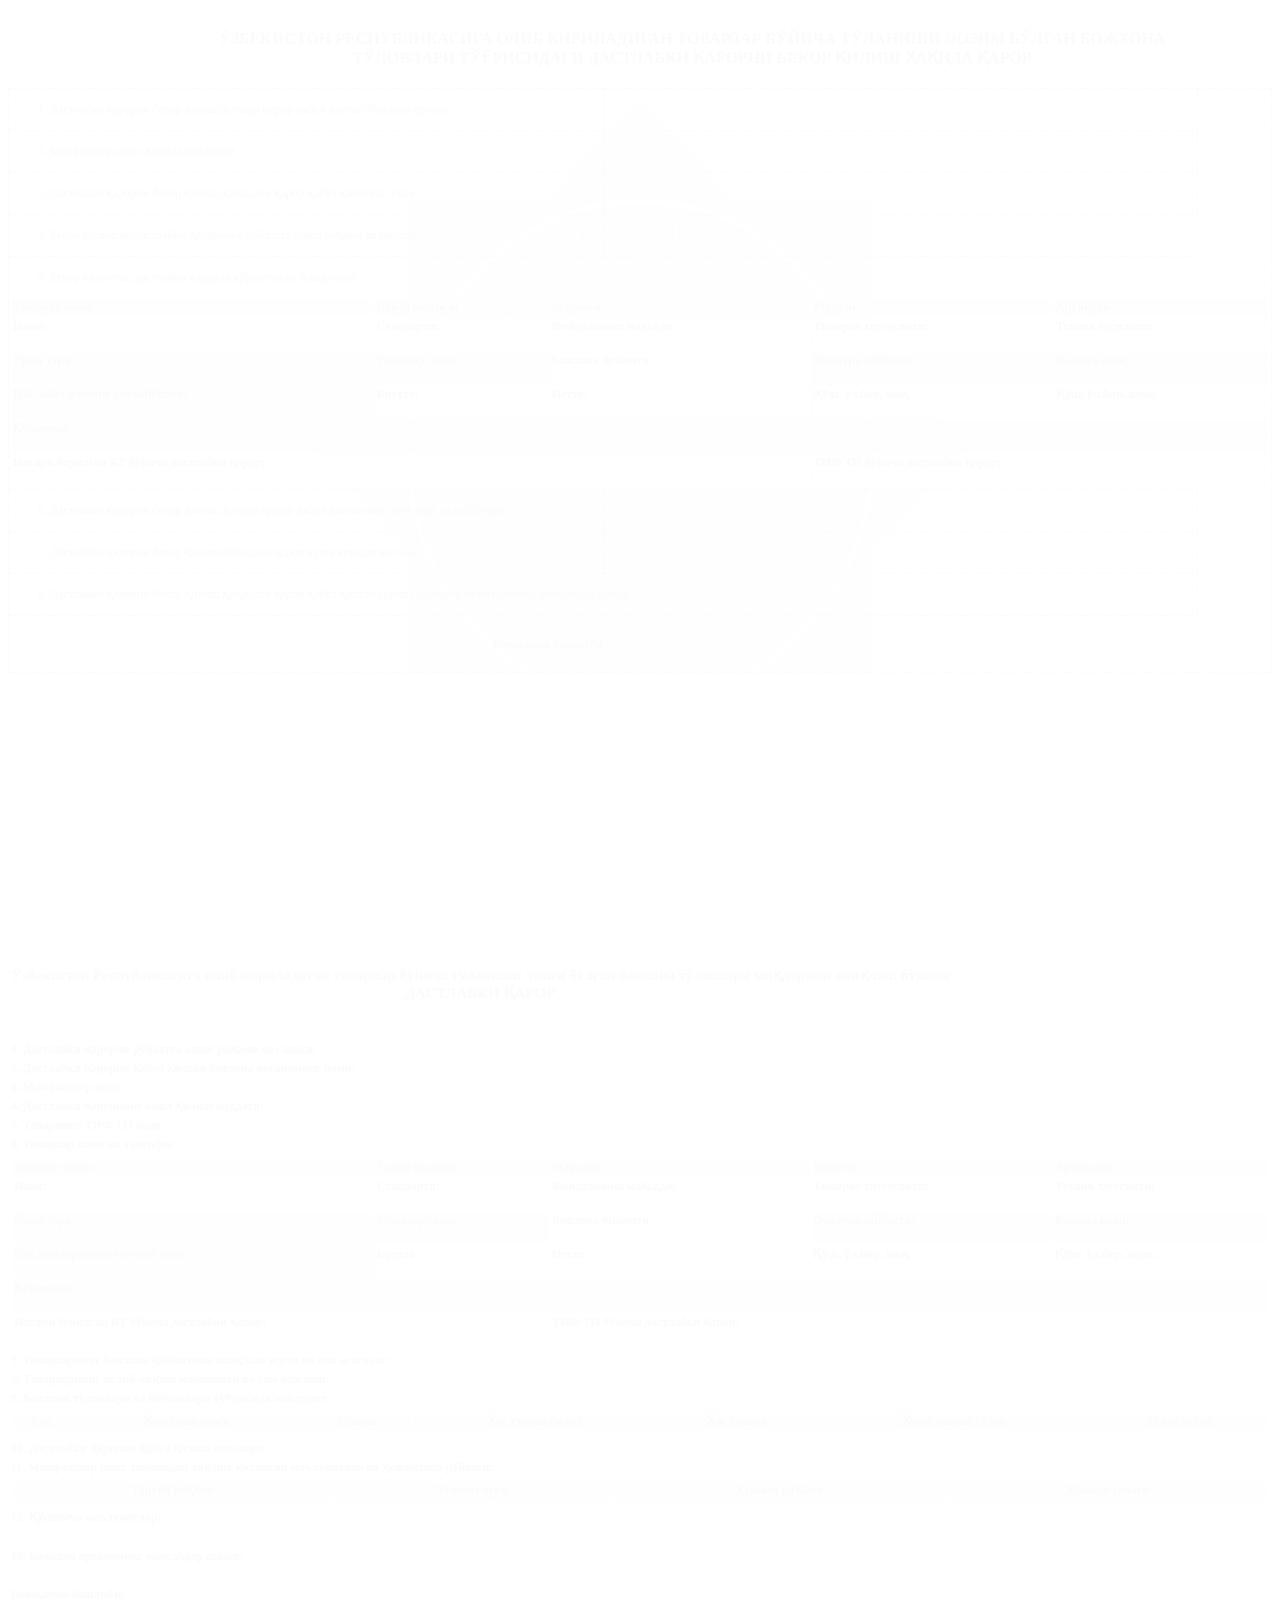
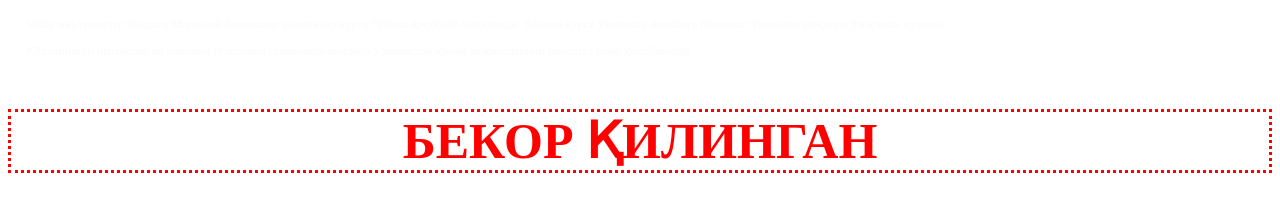
==== src/main/resources/templates/PdfGenerateInDecCancelled.html @ dd755e89 "pdf ga column qoshildi va xalqaroga xisobot tugmasi qoshildi" ====
<?xml version='1.0' encoding='UTF-8'?>
<!DOCTYPE html>
<html xmlns:th="http://www.thymeleaf.org" xmlns="http://www.w3.org/1999/xhtml">
<head>
    <meta http-equiv='Content-Type' content='text/html; charset=UTF-8'/>
    <style type='text/css'>

        @page {
            size: A4;
            margin-top: 0;
            margin-bottom: 0;
        }

        * {
            font-family: 'Times New Roman';
            font-size: 12px;
        }

        @font-face {
            src: url("/templates/TimesNewRoman.ttf") format("ttf");
        }

        .tg-oi4f {
            border: 0px solid black;
            margin-top: 1px;
        }

        .tg-aboz {
            border: 0px solid #deeaf6;
            margin-top: 1px;
        }

        .tableclass {
            position: relative;
            margin-left: 0px;
            margin-right: 2px;

        }
        /*table,  th, td {*/
        /*    border: 1px solid;*/
        /*    border-collapse: collapse;*/
        /*    position: relative;*/
        /*}*/

        .watermark{
            background-image:
                    url('[data-uri]');
            opacity: 0.01;
            background-repeat: no-repeat;
            background-attachment: fixed;
            background-position: center;
            background-size: 650px 700px;
        }

        .watermark2{
            background-image:
                    url('[data-uri]');
            opacity: 0.01;
            background-repeat: no-repeat;
            background-attachment: fixed;
            background-position: center;
            background-size: 650px 700px;
        }

    </style>
</head>
<body>

<div class="watermark" style="height: 100%">
    <div>
        <table>
            <tr style="border: 0px">
                <td style="width: 15%"></td>
                <th style="width: 86%; font-size: 16px!important; vertical-align: center!important; text-align: center!important;" th:text="${htmlData2.get().getTitle()}">
                    ЎЗБЕКИСТОН РЕСПУБЛИКАСИГА ОЛИБ КИРИЛАДИГАН ТОВАРЛАР БЎЙИЧА ТЎЛАНИШИ ЛОЗИМ БЎЛГАН БОЖХОНА ТЎЛОВЛАРИ ТЎҒРИСИДАГИ ДАСТЛАБКИ ҚАРОРНИ БЕКОР ҚИЛИШ ҲАҚИДА ҚАРОР
                </th>
                <td style="width: 15%">
                    <img alt=""
                         class="m-20 w-100 text-center text-c-red"
                         style="width: 70px; height: 70px"
                         id='barcode1'
                         th:src="@{${'https://api.qrserver.com/v1/create-qr-code/?data=' + url_qrCode +'&amp;size=100x100'}}"
                         title="${uncodId}"/>
                </td>
            </tr>
        </table>
    </div>
    <div class="container">
        <table style="border:1px dashed black; border-collapse: collapse">
            <tbody>
            <tr>
                <td style="width: 50%; border:1px dashed black;">
                    <ol><li th:text="${htmlData2.get().getName1()}">Дастлабки қарорни бекор қилиш ҳақида қарор қабул қилган божхона органи</li></ol>
                </td>
                <td style="width: 50%; border:1px dashed black; text-align: center" th:text="${inDec.getInDecLocationNm()}"></td>
            </tr>
            <tr>
                <td style="width: 50%; border:1px dashed black;">
                    <ol><li value="2" th:text="${htmlData2.get().getName2()}">Манфаатдор шахс ҳақида маълумот</li></ol>
                </td>
                <td style="width: 50%; border:1px dashed black; text-align: center" th:text="${apps.getPersonFio()}"></td>
            </tr>
            <tr>
                <td style="width: 50%; border:1px dashed black;">
                    <ol><li value="3" th:text="${htmlData2.get().getName3()}">Дастлабки қарорни бекор қилиш ҳақидаги қарор қабул қилинган сана</li></ol>
                </td>
                <td style="width: 50%; border:1px dashed black; text-align: center" th:text="${inDec.getInDecUserEndedDate()}"></td>
            </tr>
            <tr>
                <td style="width: 50%; border:1px dashed black;">
                    <ol><li value="4" th:text="${htmlData2.get().getName4()}">Бекор қилинган дастлабки қарорнинг рўйхатга олиш рақами ва санаси</li></ol>
                </td>
                <td style="width: 50%; border:1px dashed black; text-align: center" th:text="${inDec.inDecNum} + '/' + ${inDec.inDecDate}"></td>
            </tr>
            <tr>
                <td style="width: 100%" colspan="5">
                    <ol><li value="5" th:text="${htmlData2.get().getName5()}">Бекор қилинган дастлабки қарорда кўрсатилган товар номи</li></ol>
                    <table style="width: 100%; border-top: 0px dashed #e2efd9; border-bottom: 0px dashed #e2efd9; border-left: 0px; border-right: 0px">
                        <tr style="border: 0;">
                            <td style="background-color: #e2efd9; border: 0px; width: auto"><b th:text="${htmlData.get().getTableb1()}">Тижорат номи:</b>
                                <p th:text="${cmdt.get().getTradeName()}" style="margin-top: 0; margin-bottom: 0"></p></td>
                            <td style="background-color: #e2efd9; border: 0px"><b th:text="${htmlData.get().getTableb2()}">Савдо белгиси:</b>
                                <p th:text="${cmdt.get().getTradeMark()}" style="margin-top: 0; margin-bottom: 0"></p></td>
                            <td style="background-color: #e2efd9; border: 0px"><b th:text="${htmlData.get().getTableb3()}">Маркаси:</b>
                                <p th:text="${cmdt.get().getMark()}" style="margin-top: 0; margin-bottom: 0"></p></td>
                            <td style="background-color: #e2efd9; border: 0px"><b th:text="${htmlData.get().getTableb4()}">Модели:</b>
                                <p th:text="${cmdt.get().getModel()}" style="margin-top: 0; margin-bottom: 0"></p></td>
                            <td style="background-color: #e2efd9; border: 0px"><b th:text="${htmlData.get().getTableb5()}">Артикули:</b>
                                <p th:text="${cmdt.get().getArticle()}" style="margin-top: 0; margin-bottom: 0"></p></td>
                        </tr>
                        <tr>
                            <td style="background-color: #ffff; border: 0px"><b th:text="${htmlData.get().getTableb6()}">Нави:</b><br>
                                <p th:text="${cmdt.get().getSort()}" style="margin-top: 0; margin-bottom: 0"></p></br></td>
                            <td style="background-color: #ffff; border: 0px"><b th:text="${htmlData.get().getTableb7()}">Стандарти:</b><br>
                                <p th:text="${cmdt.get().getStandarts()}" style="margin-top: 0; margin-bottom: 0"></p></br></td>
                            <td style="background-color: #ffff; border: 0px"><b th:text="${htmlData.get().getTableb8()}">Фойдаланиш мақсади:</b><br>
                                <p th:text="${cmdt.get().getProductGoal()}" style="margin-top: 0; margin-bottom: 0"></p></br></td>
                            <td style="background-color: #ffff; border: 0px"><b th:text="${htmlData.get().getTableb9()}">Тижорат хцусусияти:</b><br>
                                <p th:text="${cmdt.get().getComProp()}" style="margin-top: 0; margin-bottom: 0"></p></br></td>
                            <td style="background-color: #ffff; border: 0px"><b th:text="${htmlData.get().getTableb10()}">Техник хусусияти:</b><br>
                                <p th:text="${cmdt.get().getTechChar()}" style="margin-top: 0; margin-bottom: 0"></p></br></td>
                        </tr>
                        <tr>
                            <td style="background-color: #e2efd9;"><b th:text="${htmlData.get().getTableb11()}">Ўрам тури:</b><br>
                                <p th:text="${cmdt.get().getPackTypeNm()}" style="margin-top: 0; margin-bottom: 0"></p></br></td>
                            <td style="background-color: #e2efd9;"><b th:text="${htmlData.get().getTableb12()}">Урамлар сони:</b><br>
                                <p th:text="${cmdt.get().getPackQty()}" style="margin-top: 0; margin-bottom: 0"></p></br></td>
                            <td style="background-color: #ffff;"><b th:text="${htmlData.get().getZapas4()}">Божхона қиймати</b><br>
                                <p th:text="${#numbers.formatCurrency(cmdt.get().getCustomsPrice())}" style="margin-top: 0; margin-bottom: 0"></p></br></td>
                            <td style="background-color: #e2efd9;"><b th:text="${htmlData.get().getTableb14()}">Фактура киймати:</b><br>
                                <p th:text="${#numbers.formatCurrency(cmdt.get().getPrice())}" style="margin-top: 0; margin-bottom: 0"></p></br></td>
                            <td style="background-color: #e2efd9;"><b th:text="${htmlData.get().getTableb15()}">Валюта коди:</b><br>
                                <p th:text="${cmdt.get().getCurrencyType()}" style="margin-top: 0; margin-bottom: 0"></p></br></td>
                        </tr>
                        <tr>
                            <td style="background-color: #e2efd9;"><b th:text="${htmlData.get().getTableb13()}">Юк жойларининг умумий сони:</b><br>
                                <p th:text="${cmdt.get().getCargoSpace()}" style="margin-top: 0; margin-bottom: 0"></p></br></td>
                            <td style="background-color: #ffff;"><b th:text="${htmlData.get().getTableb16()}">Брутто:</b><br>
                                <p th:text="${#numbers.formatDecimal(cmdt.get().getBrutto(), 0, 'COMMA', 3, 'POINT')}" style="margin-top: 0; margin-bottom: 0"></p></br></td>
                            <td style="background-color: #ffff;"><b th:text="${htmlData.get().getTableb17()}">Нетто:</b><br>
                                <p th:text="${#numbers.formatDecimal(cmdt.get().getNetto(), 0, 'COMMA', 3, 'POINT')}" style="margin-top: 0; margin-bottom: 0"></p></br></td>
                            <td style="background-color: #ffff;"><b th:text="${htmlData.get().getTableb18()}">Қўш. ўл.бир. миқ.</b><br>
                                <p th:text="${cmdt.get().getExtraQty()}" style="margin-top: 0; margin-bottom: 0"></p></br></td>
                            <td style="background-color: #ffff;" colspan="2"><b th:text="${htmlData.get().getTableb19()}">Қўш. ўл.бир. коди:</b><br>
                                <p th:text="${cmdt.get().getExtraUnits()}" style="margin-top: 0; margin-bottom: 0"></p></br></td>
                        </tr>
                        <tr>
                            <td style="background-color: #e2efd9; border: 0px" colspan="5"><b th:text="${htmlData.get().getTableb20()}">Қўшимча:</b><br>
                                <p th:text="${cmdt.get().getExtraInfo()}" style="margin-top: 0; margin-bottom: 0"></p></br></td>
                        </tr>
                        <tr>
                            <td style="background-color: #ffff; border: 0px" colspan="3"><b th:text="${htmlData.get().getTableb21()}">Илгари берилган БТ бўйича дастлабки қарор:</b><br>
                                <p th:text="${cmdt.get().getHsDecNum()} + '/' + ${cmdt.get().getHsDecDate()}" style="margin-top: 0; margin-bottom: 0"></p></br></td>
                            <td style="background-color: #ffff; border: 0px" colspan="2"><b th:text="${htmlData.get().getTableb22()}">ТИФ ТН бўйича дастлабки қарор:</b><br>
                                <p th:text="${cmdt.get().getInDecNum()} + '/' + ${cmdt.get().getInDecDate()}" style="margin-top: 0; margin-bottom: 0"></p></br></td>
                        </tr>
                    </table>
                </td>
            </tr>
            <tr>
                <td style="width: 50%; border:1px dashed black;">
                    <ol><li value="6" th:text="${htmlData2.get().getName6()}">Дастлабки қарорни бекор қилиш ҳақида қарор қабул қилишнинг асослари ва сабаблари</li></ol>
                </td>
                <td style="width: 50%; border:1px dashed black; text-align: center" th:text="${inDec.getCommentEnded()}"></td>
            </tr>
            <tr>
                <td style="width: 50%; border:1px dashed black;">
                    <ol><li value="7" th:text="${htmlData2.get().getName7()}">Дастлабки қарорни бекор қилиш ҳақидаги қарор кучга кирадиган сана</li></ol>
                </td>
                <td style="width: 50%; border:1px dashed black; text-align: center" th:text="${inDec.getInDecUserEndedDate()}"></td>
            </tr>
            <tr>
                <td colspan="2" style="width: 50%; border:1px dashed black;">
                    <ol>
                        <li value="8" th:text="${htmlData2.get().getName8()}">Дастлабки қарорни бекор қилиш ҳақидаги қарор қабул қилган Давлат божхона қўмитасининг мансабдор шахси</li></ol>
                    <tr>
                        <th style="width: 33%; text-align: right" th:text="${htmlData2.get().getName9()}">
                                Бошқарма бошлиғи
                        </th>
                        <th  style="width: 34%; text-align: center">
                            <img alt=""
                                 class="m-20 w-100 text-center text-c-red"
                                 style="width: 50px; height: 50px"
                                 id='barcode3'
                                 th:src="@{${'https://api.qrserver.com/v1/create-qr-code/?data=' + url_InsUsr +'&amp;size=200x200'}}"
                                 title="${uncodId}"/>
                        </th>
                        <th  style="width: 33% ; text-align: left" th:text="${userName}">

                        </th>
                    </tr>
                </td>
            </tr>
            </tbody>
        </table>
    </div>
</div>

<div class="row" style="margin-top: 250px!important">

    <div class="col-md-12 watermark2">
        <div class="row">
            <table>
                <tr>
                    <td style="color: #ffffff!important;">123</td>
                    <td style="color: #ffffff!important;">123</td>
                    <td style="color: #ffffff!important;">123</td>
                </tr>
            </table>
            <table>
                <thead>
                <tr>
                    <th style="width: 86%; font-size: 15px!important; vertical-align: center!important; text-align: center!important; margin-top: 500px">
                        <b th:text="${htmlData.get().title}" style="width: 86%; font-size: 15px!important; vertical-align: center!important; text-align: center!important; margin-top: 50px!important;">Ўзбекистон Республикасига олиб кириладиган товарлар бўйича тўланиши лозим бўлган божхона тўловлари миқдорини аниқлаш бўйича</b>
                        <br style="font-size: 17px!important; margin-top: 50px!important; vertical-align: center; horiz-align: center"><b th:text="${htmlData.get().title2}" style="width: 86%; font-size: 15px!important; vertical-align: center!important; text-align: center!important;">ДАСТЛАБКИ ҚАРОР</b></br>
                    </th>
                    <th style="width: 14%">
                        <img alt=""
                             class="m-20 w-100 text-center text-c-red"
                             style="width: 70px; height: 70px"
                             id='barcode'
                             th:src="@{${'https://api.qrserver.com/v1/create-qr-code/?data=' + url_qrCode +'&amp;size=100x100'}}"
                             title="${uncodId}"/>
                    </th>
                </tr>
                </thead>
            </table>
            <div class="col-md-12" style="min-width:300px; overflow-x: auto">
                <table style=" width: 100%; margin-left: auto; margin-right: auto;">
                    <tbody>
                    <tr>
                        <td class="tg-oi4f" colspan="2"><b th:text="${htmlData.get().getName1()}">1. Дастлабки қарорни рўйхатга олиш рақами ва санаси:</b></td>
                        <td class="tg-aboz" th:text="${inDec.getInDecNum()} + '/' + ${inDec.getInDecDate()}"></td>
                    </tr>
                    <tr>
                        <td class="tg-oi4f" colspan="2"><b th:text="${htmlData.get().getName2()}">2. Дастлабки қарорни қабул қилган божхона органининг номи:</b>
                        </td>
                        <td class="tg-aboz" th:text="${inDec.getInDecLocationNm()}"></td>
                    </tr>
                    <tr>
                        <td class="tg-oi4f" colspan="2"><b th:text="${htmlData.get().getName3()}">3. Манфаатдор шахс:</b></td>
                        <td class="tg-aboz" th:text="${apps.getPersonFio()}"></td>
                    </tr>
                    <tr>
                        <td class="tg-oi4f" colspan="2"><b th:text="${htmlData.get().getName4()}">4. Дастлабки қарорнинг амал қилиш муддати:</b></td>
                        <td class="tg-aboz" th:text="${{inDec.getInDecDate()}}"></td>
                    </tr>
                    <tr>
                        <td class="tg-oi4f" colspan="2"><b th:text="${htmlData.get().getName5()}">5. Товарнинг ТИФ ТН коди:</b></td>
                        <td class="tg-aboz" th:text="${inDec.getHsCode()}"></td>
                    </tr>
                    <tr>
                        <td class="tg-oi4f" colspan="3"><b th:text="${htmlData.get().getName6()}">6. Товарлар номи ва тавсифи:</b>
                            <!--                            <p th:text="'ТИФ ТН бўйича товар номи:' + ${inDec.getHsName()}" style="margin-top: 0; font-style: italic;"></p>-->
                        </td>
                    </tr>
                    <tr>
                        <td colspan="3">
                            <table style="width: 100%;  border-top: 1px solid #e2efd9; border-bottom: 1px solid #e2efd9;">
                                <tr>
                                    <td style="background-color: #e2efd9;"><b th:text="${htmlData.get().getTableb1()}">Тижорат номи:</b>
                                        <p th:text="${cmdt.get().getTradeName()}" style="margin-top: 0; margin-bottom: 0"></p></td>
                                    <td style="background-color: #e2efd9;"><b th:text="${htmlData.get().getTableb2()}">Савдо белгиси:</b>
                                        <p th:text="${cmdt.get().getTradeMark()}" style="margin-top: 0; margin-bottom: 0"></p></td>
                                    <td style="background-color: #e2efd9;"><b th:text="${htmlData.get().getTableb3()}">Маркаси:</b>
                                        <p th:text="${cmdt.get().getMark()}" style="margin-top: 0; margin-bottom: 0"></p></td>
                                    <td style="background-color: #e2efd9;"><b th:text="${htmlData.get().getTableb4()}">Модели:</b>
                                        <p th:text="${cmdt.get().getModel()}" style="margin-top: 0; margin-bottom: 0"></p></td>
                                    <td style="background-color: #e2efd9;"><b th:text="${htmlData.get().getTableb5()}">Артикули:</b>
                                        <p th:text="${cmdt.get().getArticle()}" style="margin-top: 0; margin-bottom: 0"></p></td>
                                </tr>
                                <tr>
                                    <td style="background-color: #ffff;"><b th:text="${htmlData.get().getTableb6()}">Нави:</b><br>
                                        <p th:text="${cmdt.get().getSort()}" style="margin-top: 0; margin-bottom: 0"></p></br></td>
                                    <td style="background-color: #ffff;"><b th:text="${htmlData.get().getTableb7()}">Стандарти:</b><br>
                                        <p th:text="${cmdt.get().getStandarts()}" style="margin-top: 0; margin-bottom: 0"></p></br></td>
                                    <td style="background-color: #ffff;"><b th:text="${htmlData.get().getTableb8()}">Фойдаланиш мақсади:</b><br>
                                        <p th:text="${cmdt.get().getProductGoal()}" style="margin-top: 0; margin-bottom: 0"></p></br></td>
                                    <td style="background-color: #ffff;"><b th:text="${htmlData.get().getTableb9()}">Тижорат хцусусияти:</b><br>
                                        <p th:text="${cmdt.get().getComProp()}" style="margin-top: 0; margin-bottom: 0"></p></br></td>
                                    <td style="background-color: #ffff;"><b th:text="${htmlData.get().getTableb10()}">Техник хусусияти:</b><br>
                                        <p th:text="${cmdt.get().getTechChar()}" style="margin-top: 0; margin-bottom: 0"></p></br></td>
                                </tr>
                                <tr>
                                    <td style="background-color: #e2efd9;"><b th:text="${htmlData.get().getTableb11()}">Ўрам тури:</b><br>
                                        <p th:text="${cmdt.get().getPackTypeNm()}" style="margin-top: 0; margin-bottom: 0"></p></br></td>
                                    <td style="background-color: #e2efd9;"><b th:text="${htmlData.get().getTableb12()}">Урамлар сони:</b><br>
                                        <p th:text="${cmdt.get().getPackQty()}" style="margin-top: 0; margin-bottom: 0"></p></br></td>
                                    <td style="background-color: #ffff;"><b th:text="${htmlData.get().getZapas4()}">Божхона қиймати</b><br>
                                        <p th:text="${#numbers.formatCurrency(cmdt.get().getCustomsPrice())}" style="margin-top: 0; margin-bottom: 0"></p></br></td>
                                    <td style="background-color: #e2efd9;"><b th:text="${htmlData.get().getTableb14()}">Фактура киймати:</b><br>
                                        <p th:text="${#numbers.formatCurrency(cmdt.get().getPrice())}" style="margin-top: 0; margin-bottom: 0"></p></br></td>
                                    <td style="background-color: #e2efd9;"><b th:text="${htmlData.get().getTableb15()}">Валюта коди:</b><br>
                                        <p th:text="${cmdt.get().getCurrencyType()}" style="margin-top: 0; margin-bottom: 0"></p></br></td>
                                </tr>
                                <tr>
                                    <td style="background-color: #e2efd9;"><b th:text="${htmlData.get().getTableb13()}">Юк жойларининг умумий сони:</b><br>
                                        <p th:text="${cmdt.get().getCargoSpace()}" style="margin-top: 0; margin-bottom: 0"></p></br></td>
                                    <td style="background-color: #ffff;"><b th:text="${htmlData.get().getTableb16()}">Брутто:</b><br>
                                        <p th:text="${#numbers.formatDecimal(cmdt.get().getBrutto(), 0, 'COMMA', 3, 'POINT')}" style="margin-top: 0; margin-bottom: 0"></p></br></td>
                                    <td style="background-color: #ffff;"><b th:text="${htmlData.get().getTableb17()}">Нетто:</b><br>
                                        <p th:text="${#numbers.formatDecimal(cmdt.get().getNetto(), 0, 'COMMA', 3, 'POINT')}" style="margin-top: 0; margin-bottom: 0"></p></br></td>
                                    <td style="background-color: #ffff;"><b th:text="${htmlData.get().getTableb18()}">Қўш. ўл.бир. миқ.</b><br>
                                        <p th:text="${cmdt.get().getExtraQty()}" style="margin-top: 0; margin-bottom: 0"></p></br></td>
                                    <td style="background-color: #ffff;" colspan="2"><b th:text="${htmlData.get().getTableb19()}">Қўш. ўл.бир. коди:</b><br>
                                        <p th:text="${cmdt.get().getExtraUnits()}" style="margin-top: 0; margin-bottom: 0"></p></br></td>
                                </tr>
                                <tr>
                                    <td style="background-color: #e2efd9;" colspan="5"><b th:text="${htmlData.get().getTableb20()}">Қўшимча:</b><br>
                                        <p th:text="${cmdt.get().getExtraInfo()}" style="margin-top: 0; margin-bottom: 0"></p></br></td>
                                </tr>
                                <tr>
                                    <td style="background-color: #ffff;" colspan="2"><b th:text="${htmlData.get().getTableb21()}">Илгари берилган БТ бўйича дастлабки қарор:</b><br>
                                        <p th:text="${cmdt.get().getHsDecNum()} + '/' + ${cmdt.get().getHsDecDate()}" style="margin-top: 0; margin-bottom: 0"></p></br></td>
                                    <td style="background-color: #ffff;" colspan="3"><b th:text="${htmlData.get().getTableb22()}">ТИФ ТН бўйича дастлабки қарор:</b><br>
                                        <p th:text="${cmdt.get().getInDecNum()} + '/' + ${cmdt.get().getInDecDate()}" style="margin-top: 0; margin-bottom: 0"></p></br></td>
                                </tr>
                            </table>
                        </td>
                    </tr>
                    <tr>
                        <td class="tg-oi4f" style="margin-top: 0"><b th:text="${htmlData.get().getName7()}">7. Товарларнинг божхона қийматини аниқлаш усули ва уни
                            асослаш:</b></td>
                        <td class="tg-aboz" colspan="2" style="margin-top: 0"><p th:text="${cmdt.get().getMethod()} + ' - ' + ${cmdt.get().getMethodNm()}"></p></td>
                    </tr>
                    <tr>
                        <td class="tg-oi4f" style="margin-top: 0"><b th:text="${htmlData.get().getName8()}">8. Товарларнинг келиб чиқиш мамлакати ва уни асослаш:</b></td>
                        <td class="tg-aboz" colspan="2" style="margin-top: 0"><p th:text="${cmdt.get().getOriginCountry()} + '-' + ${cmdt.get().getOrignCountrNm()}"></p></td>
                    </tr>
                    <tr>
                        <td class="tg-oi4f" colspan="3"><b th:text="${htmlData.get().getName9()}">9. Божхона тўловлари ва йиғимлари тўғрисида маълумот:</b></td>
                    </tr>
                    <tr>
                        <td colspan="3">
                            <table style="width: 100%; border-top: 1px solid #e2efd9; border-bottom: 1px solid #e2efd9;">
                                <thead>
                                <tr>
                                    <th style="background-color: #deeaf6; text-align: center" class="tg-oi4f" th:text="${htmlData.get().getTablei1()}">Код</th>
                                    <th style="background-color: #deeaf6; text-align: center" class="tg-oi4f" th:text="${htmlData.get().getTablei2()}">Ҳисоблаш асоси</th>
                                    <th style="background-color: #deeaf6; text-align: center" class="tg-oi4f" th:text="${htmlData.get().getTablei3()}">Ставка</th>
                                    <th style="background-color: #deeaf6; text-align: center" class="tg-oi4f" th:text="${htmlData.get().getTablei4()}">Ҳос ставка (асос)</th>
                                    <th style="background-color: #deeaf6; text-align: center" class="tg-oi4f" th:text="${htmlData.get().getTablei5()}">Ҳос ставка</th>
                                    <th style="background-color: #deeaf6; text-align: center" class="tg-oi4f" th:text="${htmlData.get().getTablei6()}">Ҳисобланган тўлов</th>
                                    <th style="background-color: #deeaf6; text-align: center" class="tg-oi4f" th:text="${htmlData.get().getTablei7()}">Тўлов усули</th>
                                </tr>
                                </thead>
                                <tbody>
                                <tr th:each="pay: ${payment}">
                                    <td style="background-color: #deeaf6; text-align: center" th:text="${pay.getG47Type()}" class="tg-oi4f"></td>
                                    <td style="background-color: #deeaf6; text-align: center" th:text="${#numbers.formatCurrency(pay.getG47Base())}" class="tg-oi4f"></td>
                                    <td style="background-color: #deeaf6; text-align: center" th:text="${pay.getG47AltRate()}" class="tg-oi4f"></td>
                                    <td style="background-color: #deeaf6; text-align: center" th:text="${pay.getG47AltBase()}" class="tg-oi4f"></td>
                                    <td style="background-color: #deeaf6; text-align: center" th:text="${pay.getG47AltBaseCurrkod()}" class="tg-oi4f"></td>
                                    <td style="background-color: #deeaf6; text-align: center" th:text="${#numbers.formatCurrency(pay.getG47Sum())}" class="tg-oi4f"></td>
                                    <td style="background-color: #deeaf6; text-align: center" th:text="${pay.getG47Sp()}" class="tg-oi4f"></td>
                                </tr>
                                </tbody>
                            </table>
                        </td>
                    </tr>
                    <tr>
                        <td class="tg-oi4f" colspan="2"><b th:text="${htmlData.get().getName10()}">10. Дастлабки қарорни қабул қилиш асослари:</b></td>
                        <td th:text="${inDec.getInDecBasis()}" class="tg-aboz"></td>
                    </tr>
                    <tr>
                        <td class="tg-oi4f" colspan="3"><b th:text="${htmlData.get().getName11()}">11. Манфаатдор шахс томонидан тақдим қилинган маълумотлар ва
                            ҳужжатлар рўйхати:</b></td>
                    </tr>
                    <tr>
                        <td colspan="3">
                            <table style="width: 100%; border-top: 1px solid #e2efd9; border-bottom: 1px solid #e2efd9;">
                                <thead>
                                <tr>
                                    <th class="tg-oi4f" style="background-color: #e2efd9; text-align: center" th:text="${htmlData.get().getTableu1()}">Тартиб рақами</th>
                                    <th class="tg-oi4f" style="background-color: #e2efd9; text-align: center" th:text="${htmlData.get().getTableu2()}">Хужжат тури</th>
                                    <th class="tg-oi4f" style="background-color: #e2efd9; text-align: center" th:text="${htmlData.get().getTableu3()}">Хужжат рақами</th>
                                    <th class="tg-oi4f" style="background-color: #e2efd9; text-align: center" th:text="${htmlData.get().getTableu4()}">Хужжат санаси</th>
                                </tr>
                                </thead>
                                <tbody>
                                <tr th:each="doc,iterStat: ${docs}">
                                    <td style="background-color: #e2efd9; text-align: center" th:text="${iterStat.count}" class="tg-oi4f"></td>
                                    <td style="background-color: #e2efd9; text-align: center" th:text="${doc.getDocTypeName()}" class="tg-oi4f"></td>
                                    <td style="background-color: #e2efd9; text-align: center" th:text="${doc.getFileNum()}" class="tg-oi4f"></td>
                                    <td style="background-color: #e2efd9; text-align: center" th:text="${#dates.format(doc.getFileDate(), 'dd-MMM yyyy')}" class="tg-oi4f"></td>
                                </tr>
                                </tbody>
                            </table>
                        </td>
                    </tr>
                    <tr>
                        <td class="tg-oi4f" colspan="2"><b th:text="${htmlData.get().getName12()}">12. Қўшимча маълумотлар:</b></td>
                        <td class="tg-aboz" th:text="${inDec.getCommentMarks()}">--</td>
                    </tr>
                    <tr>
                        <td class="tg-oi4f" style="width: 44%"><b th:text="${htmlData.get().getName13()}">13. Божхона органининг мансабдор шахси:</b></td>
                        <td class="tg-aboz" style="width: 12%">
                            <img alt=""
                                 class="m-20 w-100 text-center text-c-red"
                                 style="width: 50px; height: 50px"
                                 id='barcode2'
                                 th:src="@{${'https://api.qrserver.com/v1/create-qr-code/?data=' + url_InsUsr +'&amp;size=200x200'}}"
                                 title="${uncodId}"/>
                        </td>
                        <td style="width: 44%">
                            <br>
                    <tr>
                        <td style="width: 40%">
                            <span style="font-weight:bold;" th:text="${htmlData.get().getName13_1()}">Бошқарма бошлиғи:</span>
                        </td>
                        <td style="width: 60%">
                            <span th:text="${userName}" style="margin-right: auto"></span>
                        </td>
                    </tr>
                    </br>
                    </td>
                    </tr>
                    </tbody>
                </table>
            </div>
            <p style="text-indent: 1.5em!important;">
                <span th:text="${htmlData.get().getComment1()}">Ушбу маълумотлар</span>
                <b th:text="${#dates.format(LocaleDate, 'dd.MM.yyyy')}"></b>
                <span th:text="${htmlData.get().getZapas1()}">йилдаги Марказий банкининг валюталар курси бўйича ҳисоблаб чиқарилди. Валюта курси ўзгариши ҳисобига божхона тўловлари миқдори ўзгариши
                    мумкин</span>
            </p>
            <p style="text-indent: 1.5em!important;">
                <span th:text="${htmlData.get().getComment2()}">Қўлланилган имтиёзлар ва божхона тўловлари ставкалари</span>
                <b th:text="${#dates.format(LocaleDate, 'dd.MM.yyyy')}"></b>
                <span th:text="${htmlData.get().getZapas2()}">йилдаги Ўзбекистон қонун хужжатларини инобатга олиб ҳисобланади.</span>
            </p>
        </div>
    </div>
    <center><h3 style="color: red; border-style: dotted; font-size: 50px" th:text="${htmlData.get().getZapas3()}">БЕКОР ҚИЛИНГАН</h3></center>
</div>

</body>
</html>
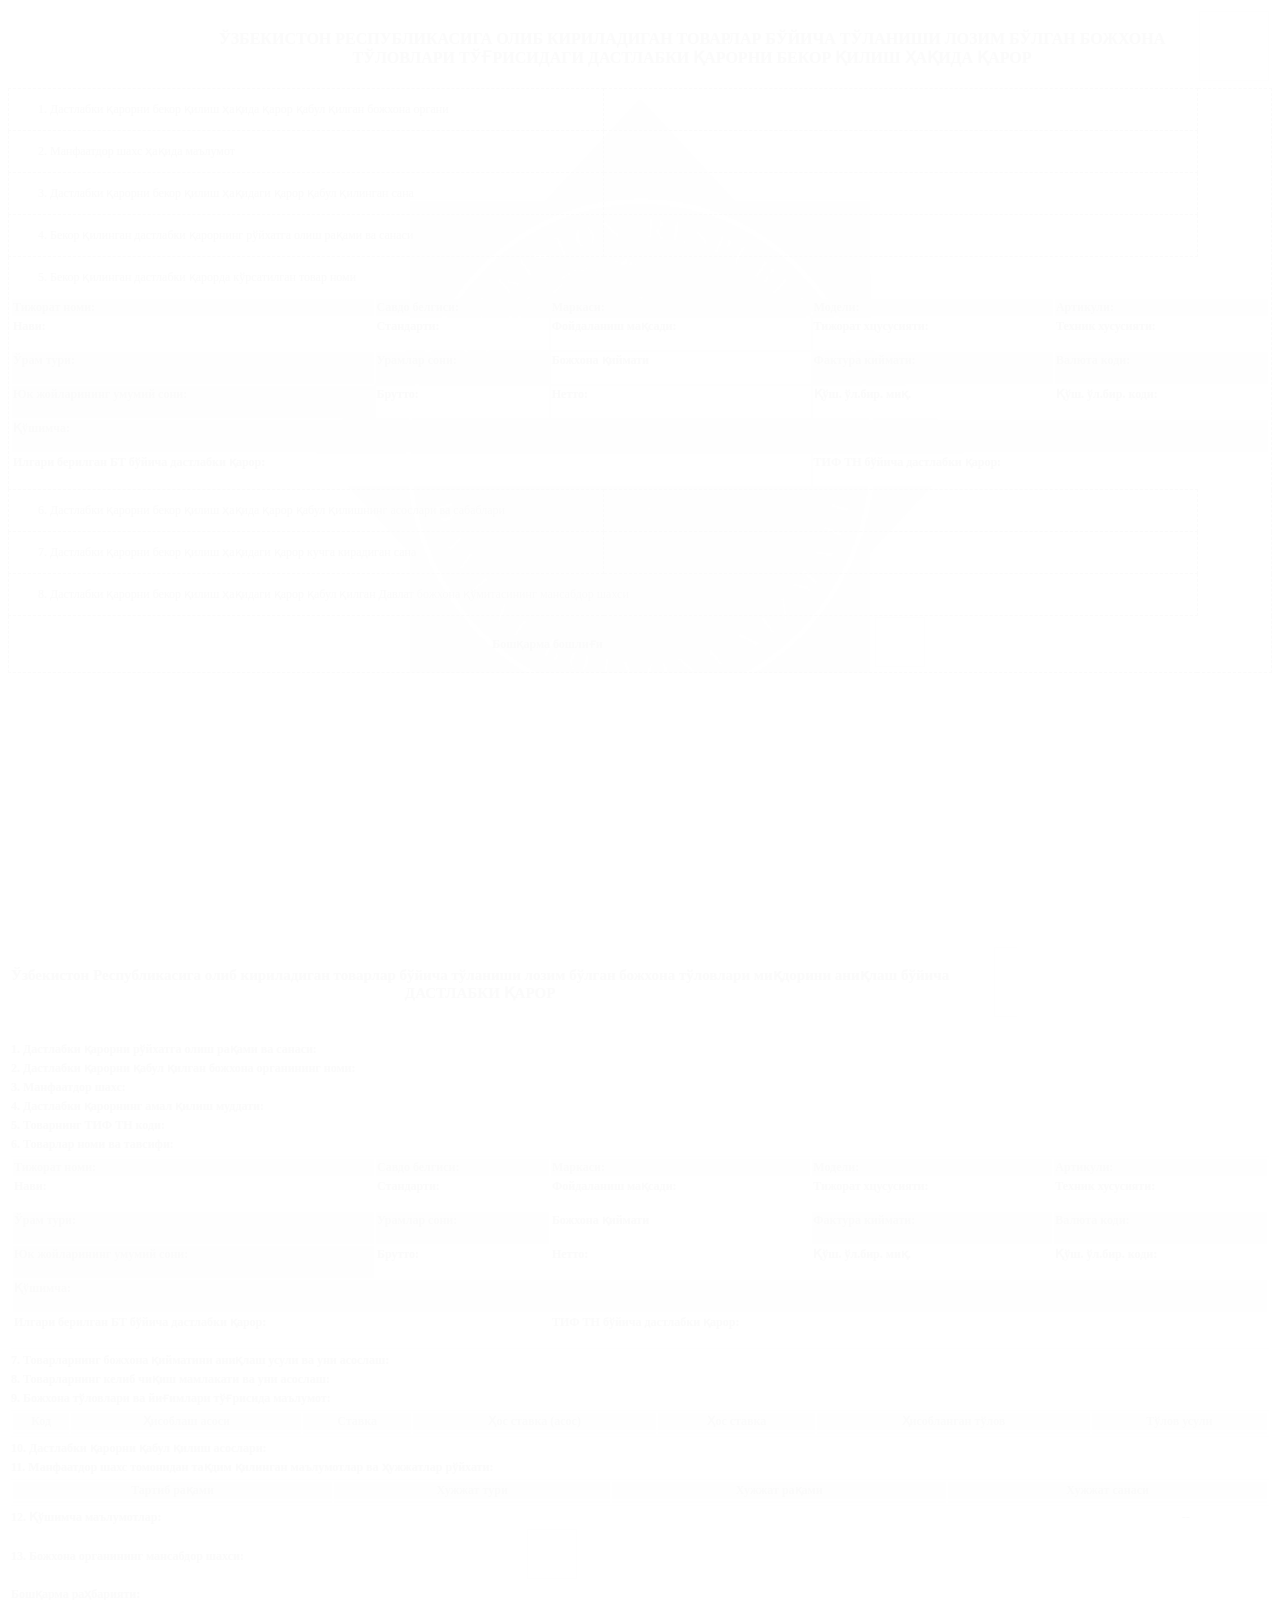
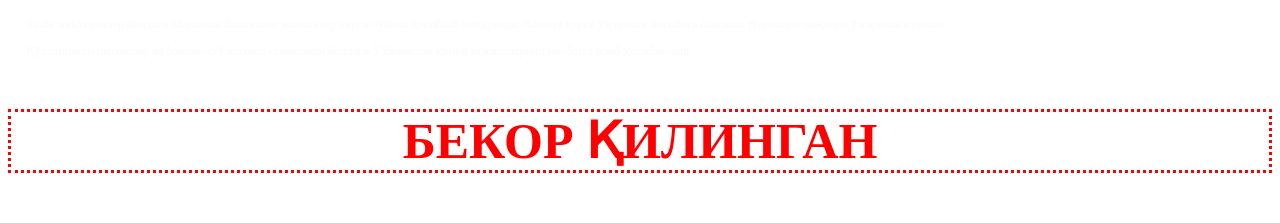
==== commit 2a78b99f: "pdf" ====
--- a/src/main/resources/templates/PdfGenerateInDecCancelled.html
+++ b/src/main/resources/templates/PdfGenerateInDecCancelled.html
@@ -263,7 +263,7 @@
                     </tr>
                     <tr>
                         <td class="tg-oi4f" colspan="2"><b th:text="${htmlData.get().getName4()}">4. Дастлабки қарорнинг амал қилиш муддати:</b></td>
-                        <td class="tg-aboz" th:text="${{inDec.getInDecDate()}}"></td>
+                        <td class="tg-aboz" th:text="${{inDec.getInDecEndDate()}}"></td>
                     </tr>
                     <tr>
                         <td class="tg-oi4f" colspan="2"><b th:text="${htmlData.get().getName5()}">5. Товарнинг ТИФ ТН коди:</b></td>
@@ -368,9 +368,9 @@
                                 <tr th:each="pay: ${payment}">
                                     <td style="background-color: #deeaf6; text-align: center" th:text="${pay.getG47Type()}" class="tg-oi4f"></td>
                                     <td style="background-color: #deeaf6; text-align: center" th:text="${#numbers.formatCurrency(pay.getG47Base())}" class="tg-oi4f"></td>
+                                    <td style="background-color: #deeaf6; text-align: center" th:text="${pay.getG47AltBase()}" class="tg-oi4f"></td>
+                                    <td style="background-color: #deeaf6; text-align: center" th:text="${pay.getG47Rate()}" class="tg-oi4f"></td>
                                     <td style="background-color: #deeaf6; text-align: center" th:text="${pay.getG47AltRate()}" class="tg-oi4f"></td>
-                                    <td style="background-color: #deeaf6; text-align: center" th:text="${pay.getG47AltBase()}" class="tg-oi4f"></td>
-                                    <td style="background-color: #deeaf6; text-align: center" th:text="${pay.getG47AltBaseCurrkod()}" class="tg-oi4f"></td>
                                     <td style="background-color: #deeaf6; text-align: center" th:text="${#numbers.formatCurrency(pay.getG47Sum())}" class="tg-oi4f"></td>
                                     <td style="background-color: #deeaf6; text-align: center" th:text="${pay.getG47Sp()}" class="tg-oi4f"></td>
                                 </tr>
@@ -402,7 +402,7 @@
                                     <td style="background-color: #e2efd9; text-align: center" th:text="${iterStat.count}" class="tg-oi4f"></td>
                                     <td style="background-color: #e2efd9; text-align: center" th:text="${doc.getDocTypeName()}" class="tg-oi4f"></td>
                                     <td style="background-color: #e2efd9; text-align: center" th:text="${doc.getFileNum()}" class="tg-oi4f"></td>
-                                    <td style="background-color: #e2efd9; text-align: center" th:text="${#dates.format(doc.getFileDate(), 'dd-MMM yyyy')}" class="tg-oi4f"></td>
+                                    <td style="background-color: #e2efd9; text-align: center" th:text="${#dates.format(doc.getFileDate(), 'dd.mm.yyyy')}" class="tg-oi4f"></td>
                                 </tr>
                                 </tbody>
                             </table>
@@ -426,7 +426,7 @@
                             <br>
                     <tr>
                         <td style="width: 40%">
-                            <span style="font-weight:bold;" th:text="${htmlData.get().getName13_1()}">Бошқарма бошлиғи:</span>
+                            <span style="font-weight:bold;" th:text="${htmlData.get().getName13_1()}">Бошқарма раҳбарияти:</span>
                         </td>
                         <td style="width: 60%">
                             <span th:text="${userName}" style="margin-right: auto"></span>
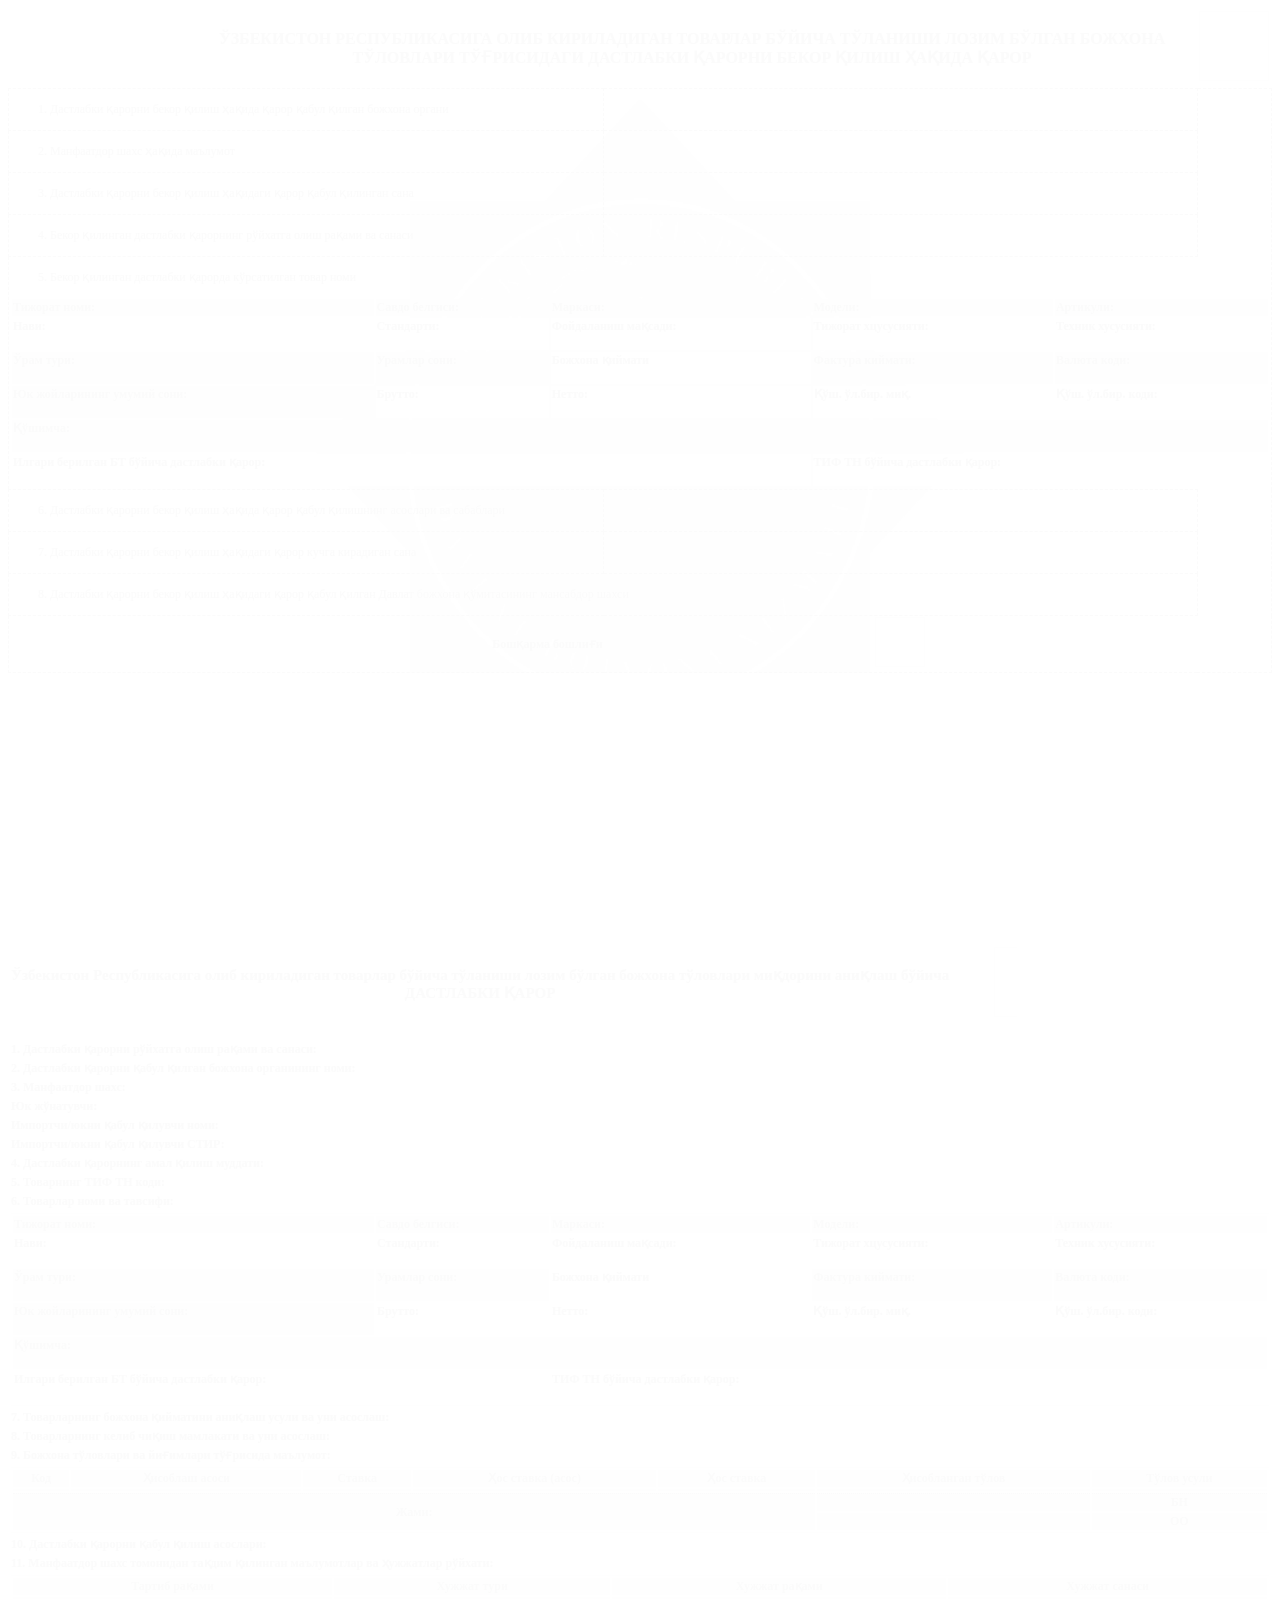
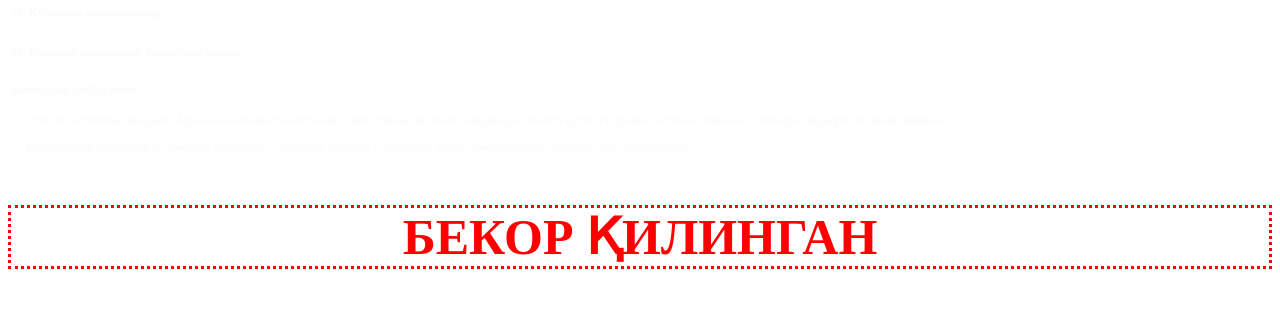
==== commit 0b8a3eaf: "oxirgi sana boyicha 28.06.2022" ====
--- a/src/main/resources/templates/PdfGenerateInDecCancelled.html
+++ b/src/main/resources/templates/PdfGenerateInDecCancelled.html
@@ -262,6 +262,18 @@
                         <td class="tg-aboz" th:text="${apps.getPersonFio()}"></td>
                     </tr>
                     <tr>
+                        <td class="tg-oi4f" colspan="2"><b th:text="${htmlData.get().getZapas5()}">Юк жўнатувчи:</b></td>
+                        <td class="tg-aboz" th:text="${apps.getSenderOrg()}+ '-' + ${apps.getSenderCountryNm()}"></td>
+                    </tr>
+                    <tr>
+                        <td class="tg-oi4f" colspan="2"><b th:text="${htmlData.get().getZapas7()}">Импортчи/юкни қабул қилувчи номи:</b></td>
+                        <td class="tg-aboz" th:text="${apps.getImporterNm()}"></td>
+                    </tr>
+                    <tr>
+                        <td class="tg-oi4f" colspan="2"><b th:text="${htmlData.get().getZapas6()}">Импортчи/юкни қабул қилувчи СТИР:</b></td>
+                        <td class="tg-aboz" th:text="${apps.getImporterTin()}"></td>
+                    </tr>
+                    <tr>
                         <td class="tg-oi4f" colspan="2"><b th:text="${htmlData.get().getName4()}">4. Дастлабки қарорнинг амал қилиш муддати:</b></td>
                         <td class="tg-aboz" th:text="${{inDec.getInDecEndDate()}}"></td>
                     </tr>
@@ -345,7 +357,7 @@
                     </tr>
                     <tr>
                         <td class="tg-oi4f" style="margin-top: 0"><b th:text="${htmlData.get().getName8()}">8. Товарларнинг келиб чиқиш мамлакати ва уни асослаш:</b></td>
-                        <td class="tg-aboz" colspan="2" style="margin-top: 0"><p th:text="${cmdt.get().getOriginCountry()} + '-' + ${cmdt.get().getOrignCountrNm()}"></p></td>
+                        <td class="tg-aboz" colspan="2" style="margin-top: 0"><p th:text="${cmdt.get().getOriginCountry()} + '-' + ${cmdt.get().getOrignCountrNm()} + '/ ' + ${cmdt.get().getOriginOrg()}"></p></td>
                     </tr>
                     <tr>
                         <td class="tg-oi4f" colspan="3"><b th:text="${htmlData.get().getName9()}">9. Божхона тўловлари ва йиғимлари тўғрисида маълумот:</b></td>
@@ -374,6 +386,16 @@
                                     <td style="background-color: #deeaf6; text-align: center" th:text="${#numbers.formatCurrency(pay.getG47Sum())}" class="tg-oi4f"></td>
                                     <td style="background-color: #deeaf6; text-align: center" th:text="${pay.getG47Sp()}" class="tg-oi4f"></td>
                                 </tr>
+                                <tr>
+                                    <td style="background-color: #deeaf6; text-align: center; font-weight: bold; border-width: 1px 0 0 0; border-style: dotted;" class="tg-oi4f" colspan="5" rowspan="2" th:text="${htmlData.get().getZapas8()}">Жами:</td>
+                                    <td style="background-color: #deeaf6; text-align: center; font-weight: bold; border-width: 1px 0 0 0; border-style: dotted;" th:text="${#numbers.formatCurrency(paymentBN)}"></td>
+                                    <td style="background-color: #deeaf6; text-align: center; font-weight: bold; border-width: 1px 0 0 0; border-style: dotted;" th:text="${htmlData.get().getZapas9()}">БН</td>
+                                </tr>
+                                <tr>
+                                    <!--                                    <td style="background-color: #deeaf6; text-align: center" class="tg-oi4f" colspan="5" th:text="${htmlData.get().getZapas8()}">Жами:</td>-->
+                                    <td style="background-color: #deeaf6; text-align: center; font-weight: bold;" th:text="${#numbers.formatCurrency(paymentOO)}"></td>
+                                    <td style="background-color: #deeaf6; text-align: center; font-weight: bold;" th:text="${htmlData.get().getZapas10()}">OO</td>
+                                </tr>
                                 </tbody>
                             </table>
                         </td>
@@ -402,7 +424,7 @@
                                     <td style="background-color: #e2efd9; text-align: center" th:text="${iterStat.count}" class="tg-oi4f"></td>
                                     <td style="background-color: #e2efd9; text-align: center" th:text="${doc.getDocTypeName()}" class="tg-oi4f"></td>
                                     <td style="background-color: #e2efd9; text-align: center" th:text="${doc.getFileNum()}" class="tg-oi4f"></td>
-                                    <td style="background-color: #e2efd9; text-align: center" th:text="${#dates.format(doc.getFileDate(), 'dd.mm.yyyy')}" class="tg-oi4f"></td>
+                                    <td style="background-color: #e2efd9; text-align: center" th:text="${#dates.format(doc.getFileDate(), 'dd.MM.yyyy')}" class="tg-oi4f"></td>
                                 </tr>
                                 </tbody>
                             </table>
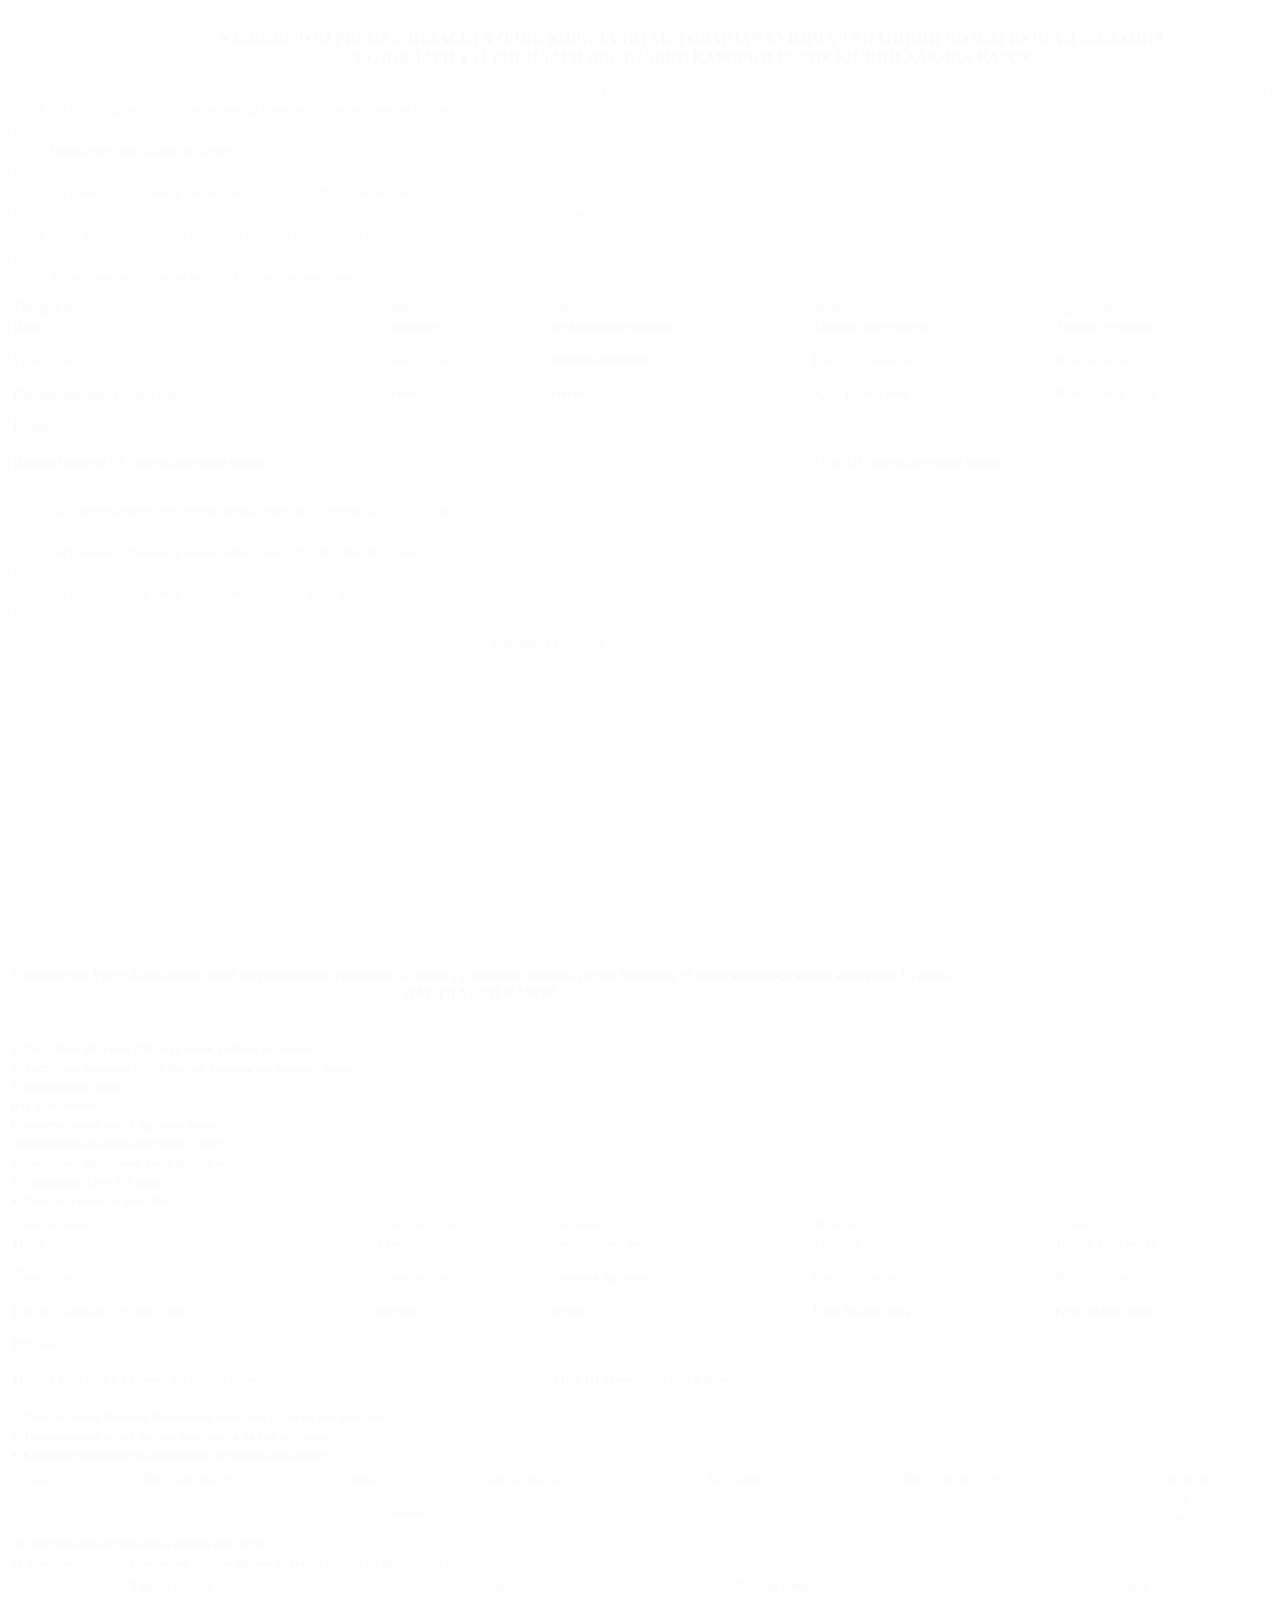
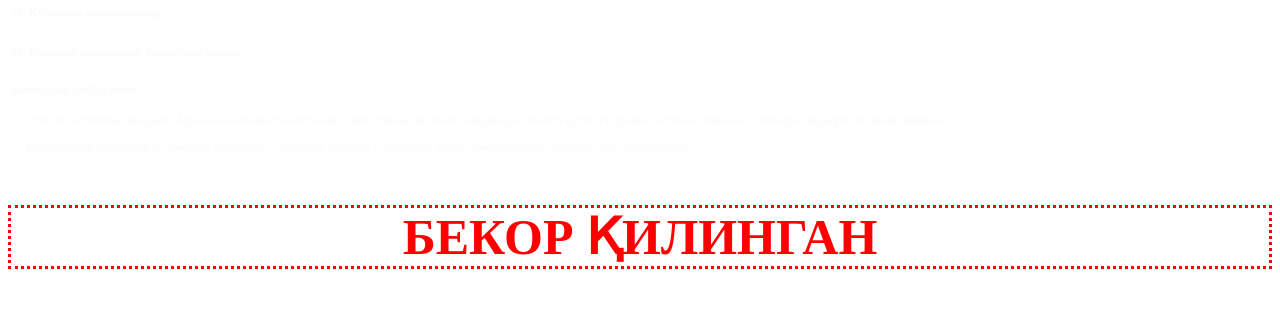
==== commit f118fbae: "oxirgi sana boyicha 28.06.2022" ====
--- a/src/main/resources/templates/PdfGenerateInDecCancelled.html
+++ b/src/main/resources/templates/PdfGenerateInDecCancelled.html
@@ -387,7 +387,7 @@
                                     <td style="background-color: #deeaf6; text-align: center" th:text="${pay.getG47Sp()}" class="tg-oi4f"></td>
                                 </tr>
                                 <tr>
-                                    <td style="background-color: #deeaf6; text-align: center; font-weight: bold; border-width: 1px 0 0 0; border-style: dotted;" class="tg-oi4f" colspan="5" rowspan="2" th:text="${htmlData.get().getZapas8()}">Жами:</td>
+                                    <td style="background-color: #deeaf6; text-align: center; font-weight: bold; border-width: 1px 0 0 0; border-style: dotted;" class="tg-oi4f" colspan="5" rowspan="2" th:text="${htmlData.get().getZapas8()}">Жами 1:</td>
                                     <td style="background-color: #deeaf6; text-align: center; font-weight: bold; border-width: 1px 0 0 0; border-style: dotted;" th:text="${#numbers.formatCurrency(paymentBN)}"></td>
                                     <td style="background-color: #deeaf6; text-align: center; font-weight: bold; border-width: 1px 0 0 0; border-style: dotted;" th:text="${htmlData.get().getZapas9()}">БН</td>
                                 </tr>
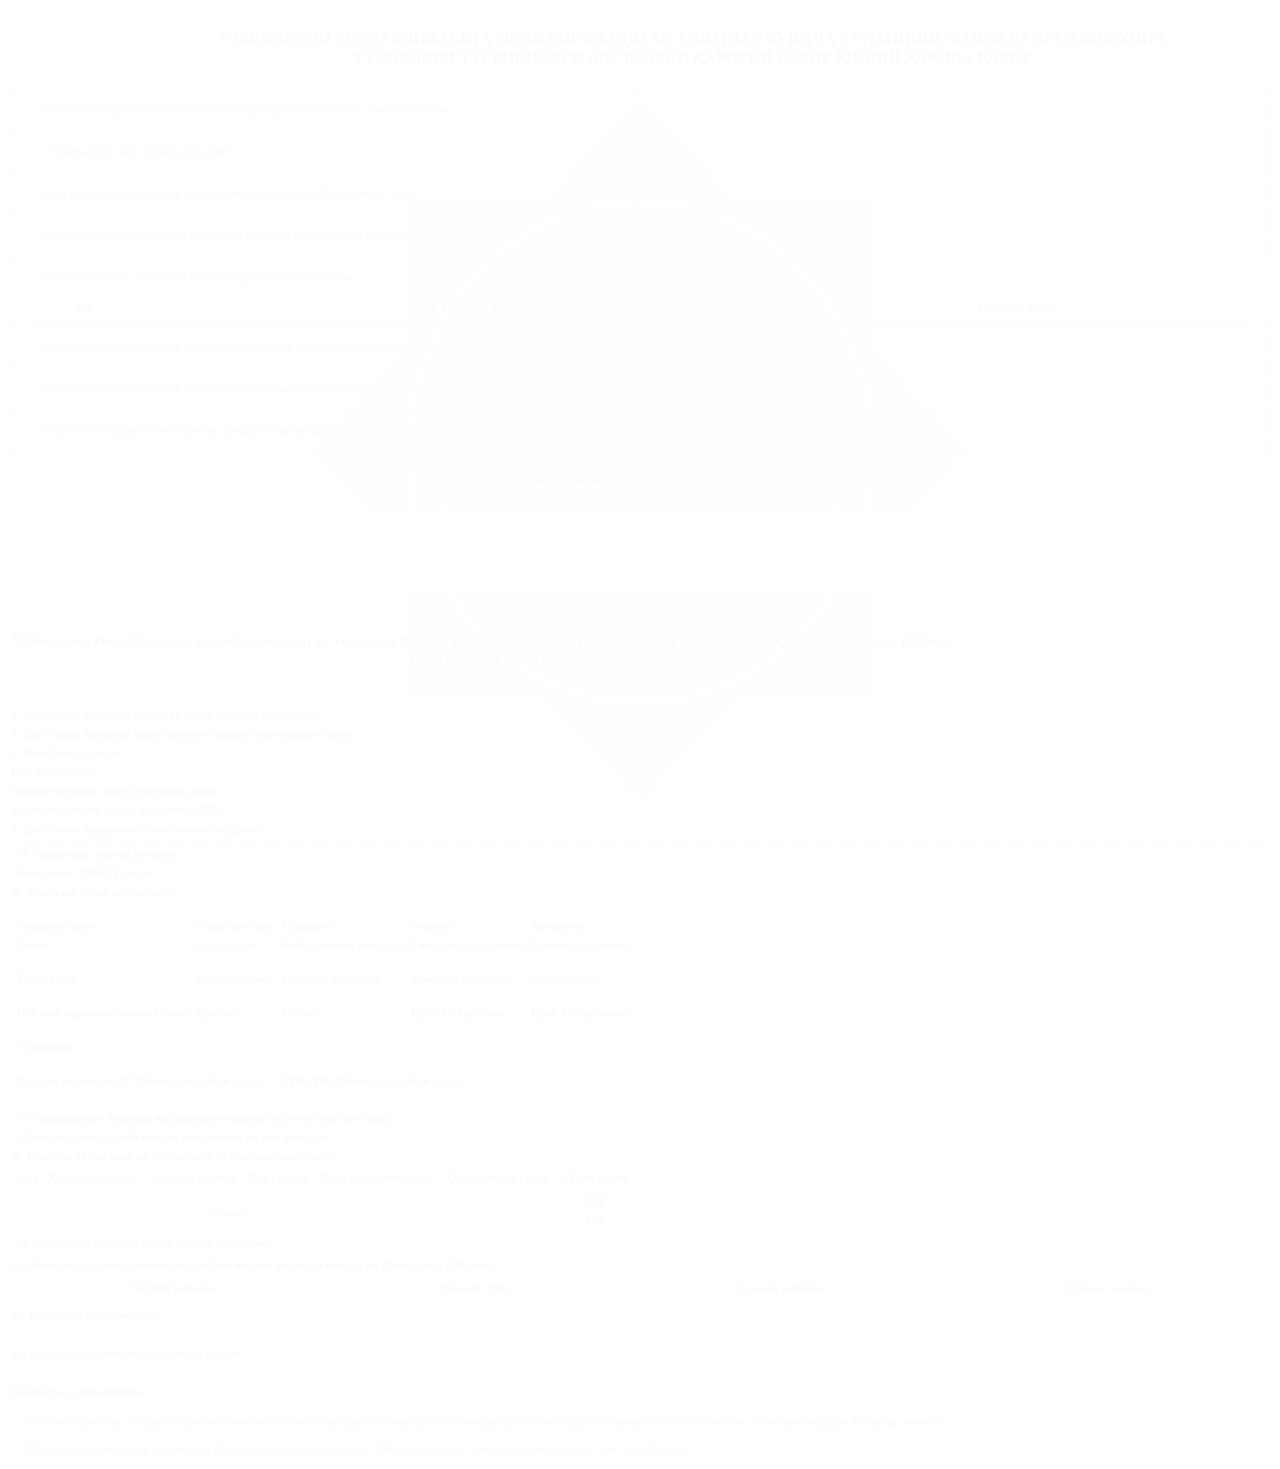
==== commit 5b1cbbd3: "first commit" ====
--- a/src/main/resources/templates/PdfGenerateInDecCancelled.html
+++ b/src/main/resources/templates/PdfGenerateInDecCancelled.html
@@ -7,8 +7,13 @@
 
         @page {
             size: A4;
-            margin-top: 0;
-            margin-bottom: 0;
+            margin: .5in .5in .5in .5in;
+            mso-header-margin: .5in;
+            mso-footer-margin: .5in;
+            mso-paper-source: 0;
+        }
+        div.Section1 {
+            page: Section1;
         }
 
         * {
@@ -113,67 +118,38 @@
                 <td style="width: 50%; border:1px dashed black; text-align: center" th:text="${inDec.inDecNum} + '/' + ${inDec.inDecDate}"></td>
             </tr>
             <tr>
-                <td style="width: 100%" colspan="5">
+                <td style="width: 100%; min-height: 400px!important; vertical-align: top!important;" colspan="5">
                     <ol><li value="5" th:text="${htmlData2.get().getName5()}">Бекор қилинган дастлабки қарорда кўрсатилган товар номи</li></ol>
-                    <table style="width: 100%; border-top: 0px dashed #e2efd9; border-bottom: 0px dashed #e2efd9; border-left: 0px; border-right: 0px">
-                        <tr style="border: 0;">
-                            <td style="background-color: #e2efd9; border: 0px; width: auto"><b th:text="${htmlData.get().getTableb1()}">Тижорат номи:</b>
-                                <p th:text="${cmdt.get().getTradeName()}" style="margin-top: 0; margin-bottom: 0"></p></td>
-                            <td style="background-color: #e2efd9; border: 0px"><b th:text="${htmlData.get().getTableb2()}">Савдо белгиси:</b>
-                                <p th:text="${cmdt.get().getTradeMark()}" style="margin-top: 0; margin-bottom: 0"></p></td>
-                            <td style="background-color: #e2efd9; border: 0px"><b th:text="${htmlData.get().getTableb3()}">Маркаси:</b>
-                                <p th:text="${cmdt.get().getMark()}" style="margin-top: 0; margin-bottom: 0"></p></td>
-                            <td style="background-color: #e2efd9; border: 0px"><b th:text="${htmlData.get().getTableb4()}">Модели:</b>
-                                <p th:text="${cmdt.get().getModel()}" style="margin-top: 0; margin-bottom: 0"></p></td>
-                            <td style="background-color: #e2efd9; border: 0px"><b th:text="${htmlData.get().getTableb5()}">Артикули:</b>
-                                <p th:text="${cmdt.get().getArticle()}" style="margin-top: 0; margin-bottom: 0"></p></td>
-                        </tr>
-                        <tr>
-                            <td style="background-color: #ffff; border: 0px"><b th:text="${htmlData.get().getTableb6()}">Нави:</b><br>
-                                <p th:text="${cmdt.get().getSort()}" style="margin-top: 0; margin-bottom: 0"></p></br></td>
-                            <td style="background-color: #ffff; border: 0px"><b th:text="${htmlData.get().getTableb7()}">Стандарти:</b><br>
-                                <p th:text="${cmdt.get().getStandarts()}" style="margin-top: 0; margin-bottom: 0"></p></br></td>
-                            <td style="background-color: #ffff; border: 0px"><b th:text="${htmlData.get().getTableb8()}">Фойдаланиш мақсади:</b><br>
-                                <p th:text="${cmdt.get().getProductGoal()}" style="margin-top: 0; margin-bottom: 0"></p></br></td>
-                            <td style="background-color: #ffff; border: 0px"><b th:text="${htmlData.get().getTableb9()}">Тижорат хцусусияти:</b><br>
-                                <p th:text="${cmdt.get().getComProp()}" style="margin-top: 0; margin-bottom: 0"></p></br></td>
-                            <td style="background-color: #ffff; border: 0px"><b th:text="${htmlData.get().getTableb10()}">Техник хусусияти:</b><br>
-                                <p th:text="${cmdt.get().getTechChar()}" style="margin-top: 0; margin-bottom: 0"></p></br></td>
-                        </tr>
-                        <tr>
-                            <td style="background-color: #e2efd9;"><b th:text="${htmlData.get().getTableb11()}">Ўрам тури:</b><br>
-                                <p th:text="${cmdt.get().getPackTypeNm()}" style="margin-top: 0; margin-bottom: 0"></p></br></td>
-                            <td style="background-color: #e2efd9;"><b th:text="${htmlData.get().getTableb12()}">Урамлар сони:</b><br>
-                                <p th:text="${cmdt.get().getPackQty()}" style="margin-top: 0; margin-bottom: 0"></p></br></td>
-                            <td style="background-color: #ffff;"><b th:text="${htmlData.get().getZapas4()}">Божхона қиймати</b><br>
-                                <p th:text="${#numbers.formatCurrency(cmdt.get().getCustomsPrice())}" style="margin-top: 0; margin-bottom: 0"></p></br></td>
-                            <td style="background-color: #e2efd9;"><b th:text="${htmlData.get().getTableb14()}">Фактура киймати:</b><br>
-                                <p th:text="${#numbers.formatCurrency(cmdt.get().getPrice())}" style="margin-top: 0; margin-bottom: 0"></p></br></td>
-                            <td style="background-color: #e2efd9;"><b th:text="${htmlData.get().getTableb15()}">Валюта коди:</b><br>
-                                <p th:text="${cmdt.get().getCurrencyType()}" style="margin-top: 0; margin-bottom: 0"></p></br></td>
-                        </tr>
-                        <tr>
-                            <td style="background-color: #e2efd9;"><b th:text="${htmlData.get().getTableb13()}">Юк жойларининг умумий сони:</b><br>
-                                <p th:text="${cmdt.get().getCargoSpace()}" style="margin-top: 0; margin-bottom: 0"></p></br></td>
-                            <td style="background-color: #ffff;"><b th:text="${htmlData.get().getTableb16()}">Брутто:</b><br>
-                                <p th:text="${#numbers.formatDecimal(cmdt.get().getBrutto(), 0, 'COMMA', 3, 'POINT')}" style="margin-top: 0; margin-bottom: 0"></p></br></td>
-                            <td style="background-color: #ffff;"><b th:text="${htmlData.get().getTableb17()}">Нетто:</b><br>
-                                <p th:text="${#numbers.formatDecimal(cmdt.get().getNetto(), 0, 'COMMA', 3, 'POINT')}" style="margin-top: 0; margin-bottom: 0"></p></br></td>
-                            <td style="background-color: #ffff;"><b th:text="${htmlData.get().getTableb18()}">Қўш. ўл.бир. миқ.</b><br>
-                                <p th:text="${cmdt.get().getExtraQty()}" style="margin-top: 0; margin-bottom: 0"></p></br></td>
-                            <td style="background-color: #ffff;" colspan="2"><b th:text="${htmlData.get().getTableb19()}">Қўш. ўл.бир. коди:</b><br>
-                                <p th:text="${cmdt.get().getExtraUnits()}" style="margin-top: 0; margin-bottom: 0"></p></br></td>
-                        </tr>
-                        <tr>
-                            <td style="background-color: #e2efd9; border: 0px" colspan="5"><b th:text="${htmlData.get().getTableb20()}">Қўшимча:</b><br>
-                                <p th:text="${cmdt.get().getExtraInfo()}" style="margin-top: 0; margin-bottom: 0"></p></br></td>
-                        </tr>
-                        <tr>
-                            <td style="background-color: #ffff; border: 0px" colspan="3"><b th:text="${htmlData.get().getTableb21()}">Илгари берилган БТ бўйича дастлабки қарор:</b><br>
-                                <p th:text="${cmdt.get().getHsDecNum()} + '/' + ${cmdt.get().getHsDecDate()}" style="margin-top: 0; margin-bottom: 0"></p></br></td>
-                            <td style="background-color: #ffff; border: 0px" colspan="2"><b th:text="${htmlData.get().getTableb22()}">ТИФ ТН бўйича дастлабки қарор:</b><br>
-                                <p th:text="${cmdt.get().getInDecNum()} + '/' + ${cmdt.get().getInDecDate()}" style="margin-top: 0; margin-bottom: 0"></p></br></td>
-                        </tr>
+                        <table style="width: 100%; border-top: 0px dashed #e2efd9; border-bottom: 1px dashed #e2efd9; border-left: 0px; border-right: 0px; margin-left: 5px!important; margin-right: 5px!important;">
+                            <thead>
+                                    <tr>
+                                        <th style="border: 0px">
+                                        </th>
+                                        <th style="border: 0px">
+                                            T/p
+                                        </th>
+                                        <th style="border: 0px" th:text="${htmlData.get().getZapas12()}">
+                                          Товар ТИФ ТН коди:
+                                        </th>
+                                        <th style="border: 0px; width: auto" th:text="${htmlData.get().getTableb1()}">
+                                           Тижорат номи:
+                                        </th>
+                                        <th style="border: 0px">
+                                        </th>
+                                        <th style="border: 0px">
+                                        </th>
+                                    </tr>
+                            </thead>
+                            <tbody>
+                                    <tr style="border-bottom: 1px dashed #e2efd9!important;" th:each="cmdts, iterStat: ${cmdt}">
+                                        <td style=""></td>
+                                        <td style="border-bottom: 0.5px dashed #090909;" th:text="${iterStat.count}"></td>
+                                        <td style="border-bottom: 0.5px dashed #090909;" th:text="${cmdts.getHsCode()}"></td>
+                                        <td style="border-bottom: 0.5px dashed #090909;" th:text="${cmdts.getTradeName()}"></td>
+                                        <td style=""></td>
+                                        <td style=""></td>
+                                    </tr>
+                            </tbody>
                     </table>
                 </td>
             </tr>
@@ -216,9 +192,9 @@
     </div>
 </div>
 
-<div class="row" style="margin-top: 250px!important">
-
-    <div class="col-md-12 watermark2">
+
+<div class="row" style="margin-top: 80px!important">
+    <div class="col-md-12 watermark">
         <div class="row">
             <table>
                 <tr>
@@ -246,7 +222,7 @@
                 </thead>
             </table>
             <div class="col-md-12" style="min-width:300px; overflow-x: auto">
-                <table style=" width: 100%; margin-left: auto; margin-right: auto;">
+                <table id="asdasdsadw" style="margin-left: auto; margin-right: auto;">
                     <tbody>
                     <tr>
                         <td class="tg-oi4f" colspan="2"><b th:text="${htmlData.get().getName1()}">1. Дастлабки қарорни рўйхатга олиш рақами ва санаси:</b></td>
@@ -278,153 +254,166 @@
                         <td class="tg-aboz" th:text="${{inDec.getInDecEndDate()}}"></td>
                     </tr>
                     <tr>
-                        <td class="tg-oi4f" colspan="2"><b th:text="${htmlData.get().getName5()}">5. Товарнинг ТИФ ТН коди:</b></td>
-                        <td class="tg-aboz" th:text="${inDec.getHsCode()}"></td>
-                    </tr>
-                    <tr>
-                        <td class="tg-oi4f" colspan="3"><b th:text="${htmlData.get().getName6()}">6. Товарлар номи ва тавсифи:</b>
-                            <!--                            <p th:text="'ТИФ ТН бўйича товар номи:' + ${inDec.getHsName()}" style="margin-top: 0; font-style: italic;"></p>-->
-                        </td>
-                    </tr>
-                    <tr>
                         <td colspan="3">
-                            <table style="width: 100%;  border-top: 1px solid #e2efd9; border-bottom: 1px solid #e2efd9;">
-                                <tr>
-                                    <td style="background-color: #e2efd9;"><b th:text="${htmlData.get().getTableb1()}">Тижорат номи:</b>
-                                        <p th:text="${cmdt.get().getTradeName()}" style="margin-top: 0; margin-bottom: 0"></p></td>
-                                    <td style="background-color: #e2efd9;"><b th:text="${htmlData.get().getTableb2()}">Савдо белгиси:</b>
-                                        <p th:text="${cmdt.get().getTradeMark()}" style="margin-top: 0; margin-bottom: 0"></p></td>
-                                    <td style="background-color: #e2efd9;"><b th:text="${htmlData.get().getTableb3()}">Маркаси:</b>
-                                        <p th:text="${cmdt.get().getMark()}" style="margin-top: 0; margin-bottom: 0"></p></td>
-                                    <td style="background-color: #e2efd9;"><b th:text="${htmlData.get().getTableb4()}">Модели:</b>
-                                        <p th:text="${cmdt.get().getModel()}" style="margin-top: 0; margin-bottom: 0"></p></td>
-                                    <td style="background-color: #e2efd9;"><b th:text="${htmlData.get().getTableb5()}">Артикули:</b>
-                                        <p th:text="${cmdt.get().getArticle()}" style="margin-top: 0; margin-bottom: 0"></p></td>
-                                </tr>
-                                <tr>
-                                    <td style="background-color: #ffff;"><b th:text="${htmlData.get().getTableb6()}">Нави:</b><br>
-                                        <p th:text="${cmdt.get().getSort()}" style="margin-top: 0; margin-bottom: 0"></p></br></td>
-                                    <td style="background-color: #ffff;"><b th:text="${htmlData.get().getTableb7()}">Стандарти:</b><br>
-                                        <p th:text="${cmdt.get().getStandarts()}" style="margin-top: 0; margin-bottom: 0"></p></br></td>
-                                    <td style="background-color: #ffff;"><b th:text="${htmlData.get().getTableb8()}">Фойдаланиш мақсади:</b><br>
-                                        <p th:text="${cmdt.get().getProductGoal()}" style="margin-top: 0; margin-bottom: 0"></p></br></td>
-                                    <td style="background-color: #ffff;"><b th:text="${htmlData.get().getTableb9()}">Тижорат хцусусияти:</b><br>
-                                        <p th:text="${cmdt.get().getComProp()}" style="margin-top: 0; margin-bottom: 0"></p></br></td>
-                                    <td style="background-color: #ffff;"><b th:text="${htmlData.get().getTableb10()}">Техник хусусияти:</b><br>
-                                        <p th:text="${cmdt.get().getTechChar()}" style="margin-top: 0; margin-bottom: 0"></p></br></td>
-                                </tr>
-                                <tr>
-                                    <td style="background-color: #e2efd9;"><b th:text="${htmlData.get().getTableb11()}">Ўрам тури:</b><br>
-                                        <p th:text="${cmdt.get().getPackTypeNm()}" style="margin-top: 0; margin-bottom: 0"></p></br></td>
-                                    <td style="background-color: #e2efd9;"><b th:text="${htmlData.get().getTableb12()}">Урамлар сони:</b><br>
-                                        <p th:text="${cmdt.get().getPackQty()}" style="margin-top: 0; margin-bottom: 0"></p></br></td>
-                                    <td style="background-color: #ffff;"><b th:text="${htmlData.get().getZapas4()}">Божхона қиймати</b><br>
-                                        <p th:text="${#numbers.formatCurrency(cmdt.get().getCustomsPrice())}" style="margin-top: 0; margin-bottom: 0"></p></br></td>
-                                    <td style="background-color: #e2efd9;"><b th:text="${htmlData.get().getTableb14()}">Фактура киймати:</b><br>
-                                        <p th:text="${#numbers.formatCurrency(cmdt.get().getPrice())}" style="margin-top: 0; margin-bottom: 0"></p></br></td>
-                                    <td style="background-color: #e2efd9;"><b th:text="${htmlData.get().getTableb15()}">Валюта коди:</b><br>
-                                        <p th:text="${cmdt.get().getCurrencyType()}" style="margin-top: 0; margin-bottom: 0"></p></br></td>
-                                </tr>
-                                <tr>
-                                    <td style="background-color: #e2efd9;"><b th:text="${htmlData.get().getTableb13()}">Юк жойларининг умумий сони:</b><br>
-                                        <p th:text="${cmdt.get().getCargoSpace()}" style="margin-top: 0; margin-bottom: 0"></p></br></td>
-                                    <td style="background-color: #ffff;"><b th:text="${htmlData.get().getTableb16()}">Брутто:</b><br>
-                                        <p th:text="${#numbers.formatDecimal(cmdt.get().getBrutto(), 0, 'COMMA', 3, 'POINT')}" style="margin-top: 0; margin-bottom: 0"></p></br></td>
-                                    <td style="background-color: #ffff;"><b th:text="${htmlData.get().getTableb17()}">Нетто:</b><br>
-                                        <p th:text="${#numbers.formatDecimal(cmdt.get().getNetto(), 0, 'COMMA', 3, 'POINT')}" style="margin-top: 0; margin-bottom: 0"></p></br></td>
-                                    <td style="background-color: #ffff;"><b th:text="${htmlData.get().getTableb18()}">Қўш. ўл.бир. миқ.</b><br>
-                                        <p th:text="${cmdt.get().getExtraQty()}" style="margin-top: 0; margin-bottom: 0"></p></br></td>
-                                    <td style="background-color: #ffff;" colspan="2"><b th:text="${htmlData.get().getTableb19()}">Қўш. ўл.бир. коди:</b><br>
-                                        <p th:text="${cmdt.get().getExtraUnits()}" style="margin-top: 0; margin-bottom: 0"></p></br></td>
-                                </tr>
-                                <tr>
-                                    <td style="background-color: #e2efd9;" colspan="5"><b th:text="${htmlData.get().getTableb20()}">Қўшимча:</b><br>
-                                        <p th:text="${cmdt.get().getExtraInfo()}" style="margin-top: 0; margin-bottom: 0"></p></br></td>
-                                </tr>
-                                <tr>
-                                    <td style="background-color: #ffff;" colspan="2"><b th:text="${htmlData.get().getTableb21()}">Илгари берилган БТ бўйича дастлабки қарор:</b><br>
-                                        <p th:text="${cmdt.get().getHsDecNum()} + '/' + ${cmdt.get().getHsDecDate()}" style="margin-top: 0; margin-bottom: 0"></p></br></td>
-                                    <td style="background-color: #ffff;" colspan="3"><b th:text="${htmlData.get().getTableb22()}">ТИФ ТН бўйича дастлабки қарор:</b><br>
-                                        <p th:text="${cmdt.get().getInDecNum()} + '/' + ${cmdt.get().getInDecDate()}" style="margin-top: 0; margin-bottom: 0"></p></br></td>
-                                </tr>
-                            </table>
-                        </td>
-                    </tr>
-                    <tr>
-                        <td class="tg-oi4f" style="margin-top: 0"><b th:text="${htmlData.get().getName7()}">7. Товарларнинг божхона қийматини аниқлаш усули ва уни
-                            асослаш:</b></td>
-                        <td class="tg-aboz" colspan="2" style="margin-top: 0"><p th:text="${cmdt.get().getMethod()} + ' - ' + ${cmdt.get().getMethodNm()}"></p></td>
-                    </tr>
-                    <tr>
-                        <td class="tg-oi4f" style="margin-top: 0"><b th:text="${htmlData.get().getName8()}">8. Товарларнинг келиб чиқиш мамлакати ва уни асослаш:</b></td>
-                        <td class="tg-aboz" colspan="2" style="margin-top: 0"><p th:text="${cmdt.get().getOriginCountry()} + '-' + ${cmdt.get().getOrignCountrNm()} + '/ ' + ${cmdt.get().getOriginOrg()}"></p></td>
-                    </tr>
-                    <tr>
-                        <td class="tg-oi4f" colspan="3"><b th:text="${htmlData.get().getName9()}">9. Божхона тўловлари ва йиғимлари тўғрисида маълумот:</b></td>
+                            <div class="divss" th:each="cmdts, iterStat: ${cmdt}" style="border: dotted; border-left: 0px; border-right: 0px; border-bottom: 0px">
+                                <!--                                th:style="${cmdts.getPaymentList().size() > 3 ? 'padding: 20px' : 'padding: 40px'}"-->
+                                <table>
+                                    <tr>
+                                        <td class="tg-oi4f" colspan="2"><b th:text="${htmlData.get().getZapas11()}">5.1 Товарнинг тартиб рақами:</b></td>
+                                        <td class="tg-aboz" th:text="${iterStat.count} +'/'+ ${iterStat.size}"></td>
+                                    </tr>
+                                    <tr>
+                                        <td class="tg-oi4f" colspan="2"><b th:text="${htmlData.get().getName5()}">Товарнинг ТИФ ТН коди:</b></td>
+                                        <td class="tg-aboz" th:text="${cmdts.getHsCode()}"></td>
+                                    </tr>
+                                    <tr>
+                                        <td class="tg-oi4f" colspan="3"><b th:text="${htmlData.get().getName6()}">6. Товарлар номи ва тавсифи:</b>
+                                            <p th:text="'ТИФ ТН бўйича товар номи:' + ${cmdts.getHsName()}" style="margin-top: 0; font-style: italic;"></p>
+                                        </td>
+                                    </tr>
+                                    <tr>
+                                        <td colspan="3">
+                                            <table style="width: 100%;">
+                                                <tr>
+                                                    <td style=""><b th:text="${htmlData.get().getTableb1()}">Тижорат номи:</b>
+                                                        <p th:text="${cmdts.getTradeName()}" style="margin-top: 0; margin-bottom: 0"></p></td>
+                                                    <td style=""><b th:text="${htmlData.get().getTableb2()}">Савдо белгиси:</b>
+                                                        <p th:text="${cmdts.getTradeMark()}" style="margin-top: 0; margin-bottom: 0"></p></td>
+                                                    <td style=""><b th:text="${htmlData.get().getTableb3()}">Маркаси:</b>
+                                                        <p th:text="${cmdts.getMark()}" style="margin-top: 0; margin-bottom: 0"></p></td>
+                                                    <td style=""><b th:text="${htmlData.get().getTableb4()}">Модели:</b>
+                                                        <p th:text="${cmdts.getModel()}" style="margin-top: 0; margin-bottom: 0"></p></td>
+                                                    <td style=""><b th:text="${htmlData.get().getTableb5()}">Артикули:</b>
+                                                        <p th:text="${cmdts.getArticle()}" style="margin-top: 0; margin-bottom: 0"></p></td>
+                                                </tr>
+                                                <tr>
+                                                    <td style=""><b th:text="${htmlData.get().getTableb6()}">Нави:</b><br>
+                                                        <p th:text="${cmdts.getSort()}" style="margin-top: 0; margin-bottom: 0"></p></br></td>
+                                                    <td style=""><b th:text="${htmlData.get().getTableb7()}">Стандарти:</b><br>
+                                                        <p th:text="${cmdts.getStandarts()}" style="margin-top: 0; margin-bottom: 0"></p></br></td>
+                                                    <td style=""><b th:text="${htmlData.get().getTableb8()}">Фойдаланиш мақсади:</b><br>
+                                                        <p th:text="${cmdts.getProductGoal()}" style="margin-top: 0; margin-bottom: 0"></p></br></td>
+                                                    <td style=""><b th:text="${htmlData.get().getTableb9()}">Тижорат хцусусияти:</b><br>
+                                                        <p th:text="${cmdts.getComProp()}" style="margin-top: 0; margin-bottom: 0"></p></br></td>
+                                                    <td style=""><b th:text="${htmlData.get().getTableb10()}">Техник хусусияти:</b><br>
+                                                        <p th:text="${cmdts.getTechChar()}" style="margin-top: 0; margin-bottom: 0"></p></br></td>
+                                                </tr>
+                                                <tr>
+                                                    <td style=""><b th:text="${htmlData.get().getTableb11()}">Ўрам тури:</b><br>
+                                                        <p th:text="${cmdts.getPackTypeNm()}" style="margin-top: 0; margin-bottom: 0"></p></br></td>
+                                                    <td style=""><b th:text="${htmlData.get().getTableb12()}">Урамлар сони:</b><br>
+                                                        <p th:text="${cmdts.getPackQty()}" style="margin-top: 0; margin-bottom: 0"></p></br></td>
+                                                    <td style=""><b th:text="${htmlData.get().getZapas4()}">Божхона қиймати</b><br>
+                                                        <p th:text="${#numbers.formatCurrency(cmdts.getCustomsPrice())}" style="margin-top: 0; margin-bottom: 0"></p></br></td>
+                                                    <td style=""><b th:text="${htmlData.get().getTableb14()}">Фактура киймати:</b><br>
+                                                        <p th:text="${#numbers.formatCurrency(cmdts.getPrice())}" style="margin-top: 0; margin-bottom: 0"></p></br></td>
+                                                    <td style=""><b th:text="${htmlData.get().getTableb15()}">Валюта коди:</b><br>
+                                                        <p th:text="${cmdts.getCurrencyType()}" style="margin-top: 0; margin-bottom: 0"></p></br></td>
+                                                </tr>
+                                                <tr>
+                                                    <td style=""><b th:text="${htmlData.get().getTableb13()}">Юк жойларининг умумий сони:</b><br>
+                                                        <p th:text="${cmdts.getCargoSpace()}" style="margin-top: 0; margin-bottom: 0"></p></br></td>
+                                                    <td style=""><b th:text="${htmlData.get().getTableb16()}">Брутто:</b><br>
+                                                        <p th:text="${#numbers.formatDecimal(cmdts.getBrutto(), 0, 'COMMA', 3, 'POINT')}" style="margin-top: 0; margin-bottom: 0"></p></br></td>
+                                                    <td style=""><b th:text="${htmlData.get().getTableb17()}">Нетто:</b><br>
+                                                        <p th:text="${#numbers.formatDecimal(cmdts.getNetto(), 0, 'COMMA', 3, 'POINT')}" style="margin-top: 0; margin-bottom: 0"></p></br></td>
+                                                    <td style=""><b th:text="${htmlData.get().getTableb18()}">Қўш. ўл.бир. миқ.</b><br>
+                                                        <p th:text="${cmdts.getExtraQty()}" style="margin-top: 0; margin-bottom: 0"></p></br></td>
+                                                    <td style="" colspan="2"><b th:text="${htmlData.get().getTableb19()}">Қўш. ўл.бир. коди:</b><br>
+                                                        <p th:text="${cmdts.getExtraUnits()}" style="margin-top: 0; margin-bottom: 0"></p></br></td>
+                                                </tr>
+                                                <tr>
+                                                    <td style="" colspan="5"><b th:text="${htmlData.get().getTableb20()}">Қўшимча:</b><br>
+                                                        <p th:text="${cmdts.getExtraInfo()}" style="margin-top: 0; margin-bottom: 0"></p></br></td>
+                                                </tr>
+                                                <tr>
+                                                    <td style="" colspan="2"><b th:text="${htmlData.get().getTableb21()}">Илгари берилган БТ бўйича дастлабки қарор:</b><br>
+                                                        <p th:text="${cmdts.getHsDecNum()} + '/' + ${cmdts.getHsDecDate()}" style="margin-top: 0; margin-bottom: 0"></p></br></td>
+                                                    <td style="" colspan="3"><b th:text="${htmlData.get().getTableb22()}">ТИФ ТН бўйича дастлабки қарор:</b><br>
+                                                        <p th:text="${cmdts.getInDecNum()} + '/' + ${cmdts.getInDecDate()}" style="margin-top: 0; margin-bottom: 0"></p></br></td>
+                                                </tr>
+                                            </table>
+                                        </td>
+                                    </tr>
+                                    <tr>
+                                        <td class="tg-oi4f" style="margin-top: 0"><b th:text="${htmlData.get().getName7()}">7. Товарларнинг божхона қийматини аниқлаш усули ва уни
+                                            асослаш:</b></td>
+                                        <td class="tg-aboz" colspan="2" style="margin-top: 0"><p th:text="${cmdts.getMethod()} + ' - ' + ${cmdts.getMethodNm()}"></p></td>
+                                    </tr>
+                                    <tr>
+                                        <td class="tg-oi4f" style="margin-top: 0"><b th:text="${htmlData.get().getName8()}">8. Товарларнинг келиб чиқиш мамлакати ва уни асослаш:</b></td>
+                                        <td class="tg-aboz" colspan="2" style="margin-top: 0"><p th:text="${cmdts.getOriginCountry()} + '-' + ${cmdts.getOrignCountrNm()} + '/ ' + ${cmdts.getOriginOrg()}"></p></td>
+                                    </tr>
+                                    <tr>
+                                        <td class="tg-oi4f" colspan="3"><b th:text="${htmlData.get().getName9()}">9. Божхона тўловлари ва йиғимлари тўғрисида маълумот:</b></td>
+                                    </tr>
+                                    <tr>
+                                        <td colspan="3">
+                                            <table style="width: 100%;">
+                                                <thead>
+                                                <tr>
+                                                    <th style=" text-align: center" class="tg-oi4f" th:text="${htmlData.get().getTablei1()}">Код</th>
+                                                    <th style=" text-align: center" class="tg-oi4f" th:text="${htmlData.get().getTablei2()}">Ҳисоблаш асоси</th>
+                                                    <th style=" text-align: center" class="tg-oi4f" th:text="${htmlData.get().getTablei3()}">Адвалор Ставка</th>
+                                                    <th style=" text-align: center" class="tg-oi4f" th:text="${htmlData.get().getTablei4()}">Ҳос ставка</th>
+                                                    <th style=" text-align: center" class="tg-oi4f" th:text="${htmlData.get().getTablei5()}">Ҳос ставка миқдори</th>
+                                                    <th style=" text-align: center" class="tg-oi4f" th:text="${htmlData.get().getTablei6()}">Ҳисобланган тўлов</th>
+                                                    <th style=" text-align: center" class="tg-oi4f" th:text="${htmlData.get().getTablei7()}">Тўлов усули</th>
+                                                </tr>
+                                                </thead>
+                                                <tbody>
+                                                <tr th:each="pay: ${cmdts.getPaymentList()}">
+                                                    <td style=" text-align: center" th:text="${pay.getG47Type()}" class="tg-oi4f"></td>
+                                                    <td style=" text-align: center" th:text="${#numbers.formatCurrency(pay.getG47Base())}" class="tg-oi4f"></td>
+                                                    <td style=" text-align: center" th:text="${pay.getG47AltBase()}" class="tg-oi4f"></td>
+                                                    <td style=" text-align: center" th:text="${pay.getG47Rate()}" class="tg-oi4f"></td>
+                                                    <td style=" text-align: center" th:text="${pay.getG47AltRate()}" class="tg-oi4f"></td>
+                                                    <td style=" text-align: center" th:text="${#numbers.formatCurrency(pay.getG47Sum())}" class="tg-oi4f"></td>
+                                                    <td style=" text-align: center" th:text="${pay.getG47Sp()}" class="tg-oi4f"></td>
+                                                </tr>
+                                                <tr>
+                                                    <td style=" text-align: center; font-weight: bold; border-width: 1px 0 0 0; border-style: solid;" class="tg-oi4f" colspan="5" rowspan="2" th:text="${htmlData.get().getZapas8()}">Жами:</td>
+                                                    <td style=" text-align: center; font-weight: bold; border-width: 1px 0 0 0; border-style: solid;" th:text="${#numbers.formatCurrency(paymentBN)}"></td>
+                                                    <td style=" text-align: center; font-weight: bold; border-width: 1px 0 0 0; border-style: solid;" th:text="${htmlData.get().getZapas9()}">БН</td>
+                                                </tr>
+                                                <tr>
+                                                    <!--                                    <td style=" text-align: center" class="tg-oi4f" colspan="5" th:text="${htmlData.get().getZapas8()}">Жами:</td>-->
+                                                    <td style=" text-align: center; font-weight: bold;" th:text="${#numbers.formatCurrency(paymentOO)}"></td>
+                                                    <td style=" text-align: center; font-weight: bold;" th:text="${htmlData.get().getZapas10()}">OO</td>
+                                                </tr>
+                                                </tbody>
+                                            </table>
+                                        </td>
+                                    </tr>
+                                    <tr>
+                                        <td class="tg-oi4f" colspan="2"><b th:text="${htmlData.get().getName10()}">10. Дастлабки қарорни қабул қилиш асослари:</b></td>
+                                        <td th:text="${apps.getAppNum()}" class="tg-aboz"></td>
+                                    </tr>
+                                </table>
+                            </div>
+                        </td>
+                    </tr>
+                    <tr>
+                        <td class="tg-oi4f" colspan="3"><b th:text="${htmlData.get().getName11()}">11. Манфаатдор шахс томонидан тақдим қилинган маълумотлар ва
+                            ҳужжатлар рўйхати:</b></td>
                     </tr>
                     <tr>
                         <td colspan="3">
                             <table style="width: 100%; border-top: 1px solid #e2efd9; border-bottom: 1px solid #e2efd9;">
                                 <thead>
                                 <tr>
-                                    <th style="background-color: #deeaf6; text-align: center" class="tg-oi4f" th:text="${htmlData.get().getTablei1()}">Код</th>
-                                    <th style="background-color: #deeaf6; text-align: center" class="tg-oi4f" th:text="${htmlData.get().getTablei2()}">Ҳисоблаш асоси</th>
-                                    <th style="background-color: #deeaf6; text-align: center" class="tg-oi4f" th:text="${htmlData.get().getTablei3()}">Ставка</th>
-                                    <th style="background-color: #deeaf6; text-align: center" class="tg-oi4f" th:text="${htmlData.get().getTablei4()}">Ҳос ставка (асос)</th>
-                                    <th style="background-color: #deeaf6; text-align: center" class="tg-oi4f" th:text="${htmlData.get().getTablei5()}">Ҳос ставка</th>
-                                    <th style="background-color: #deeaf6; text-align: center" class="tg-oi4f" th:text="${htmlData.get().getTablei6()}">Ҳисобланган тўлов</th>
-                                    <th style="background-color: #deeaf6; text-align: center" class="tg-oi4f" th:text="${htmlData.get().getTablei7()}">Тўлов усули</th>
-                                </tr>
-                                </thead>
-                                <tbody>
-                                <tr th:each="pay: ${payment}">
-                                    <td style="background-color: #deeaf6; text-align: center" th:text="${pay.getG47Type()}" class="tg-oi4f"></td>
-                                    <td style="background-color: #deeaf6; text-align: center" th:text="${#numbers.formatCurrency(pay.getG47Base())}" class="tg-oi4f"></td>
-                                    <td style="background-color: #deeaf6; text-align: center" th:text="${pay.getG47AltBase()}" class="tg-oi4f"></td>
-                                    <td style="background-color: #deeaf6; text-align: center" th:text="${pay.getG47Rate()}" class="tg-oi4f"></td>
-                                    <td style="background-color: #deeaf6; text-align: center" th:text="${pay.getG47AltRate()}" class="tg-oi4f"></td>
-                                    <td style="background-color: #deeaf6; text-align: center" th:text="${#numbers.formatCurrency(pay.getG47Sum())}" class="tg-oi4f"></td>
-                                    <td style="background-color: #deeaf6; text-align: center" th:text="${pay.getG47Sp()}" class="tg-oi4f"></td>
-                                </tr>
-                                <tr>
-                                    <td style="background-color: #deeaf6; text-align: center; font-weight: bold; border-width: 1px 0 0 0; border-style: dotted;" class="tg-oi4f" colspan="5" rowspan="2" th:text="${htmlData.get().getZapas8()}">Жами 1:</td>
-                                    <td style="background-color: #deeaf6; text-align: center; font-weight: bold; border-width: 1px 0 0 0; border-style: dotted;" th:text="${#numbers.formatCurrency(paymentBN)}"></td>
-                                    <td style="background-color: #deeaf6; text-align: center; font-weight: bold; border-width: 1px 0 0 0; border-style: dotted;" th:text="${htmlData.get().getZapas9()}">БН</td>
-                                </tr>
-                                <tr>
-                                    <!--                                    <td style="background-color: #deeaf6; text-align: center" class="tg-oi4f" colspan="5" th:text="${htmlData.get().getZapas8()}">Жами:</td>-->
-                                    <td style="background-color: #deeaf6; text-align: center; font-weight: bold;" th:text="${#numbers.formatCurrency(paymentOO)}"></td>
-                                    <td style="background-color: #deeaf6; text-align: center; font-weight: bold;" th:text="${htmlData.get().getZapas10()}">OO</td>
-                                </tr>
-                                </tbody>
-                            </table>
-                        </td>
-                    </tr>
-                    <tr>
-                        <td class="tg-oi4f" colspan="2"><b th:text="${htmlData.get().getName10()}">10. Дастлабки қарорни қабул қилиш асослари:</b></td>
-                        <td th:text="${inDec.getInDecBasis()}" class="tg-aboz"></td>
-                    </tr>
-                    <tr>
-                        <td class="tg-oi4f" colspan="3"><b th:text="${htmlData.get().getName11()}">11. Манфаатдор шахс томонидан тақдим қилинган маълумотлар ва
-                            ҳужжатлар рўйхати:</b></td>
-                    </tr>
-                    <tr>
-                        <td colspan="3">
-                            <table style="width: 100%; border-top: 1px solid #e2efd9; border-bottom: 1px solid #e2efd9;">
-                                <thead>
-                                <tr>
-                                    <th class="tg-oi4f" style="background-color: #e2efd9; text-align: center" th:text="${htmlData.get().getTableu1()}">Тартиб рақами</th>
-                                    <th class="tg-oi4f" style="background-color: #e2efd9; text-align: center" th:text="${htmlData.get().getTableu2()}">Хужжат тури</th>
-                                    <th class="tg-oi4f" style="background-color: #e2efd9; text-align: center" th:text="${htmlData.get().getTableu3()}">Хужжат рақами</th>
-                                    <th class="tg-oi4f" style="background-color: #e2efd9; text-align: center" th:text="${htmlData.get().getTableu4()}">Хужжат санаси</th>
+                                    <th class="tg-oi4f" style=" text-align: center" th:text="${htmlData.get().getTableu1()}">Тартиб рақами</th>
+                                    <th class="tg-oi4f" style=" text-align: center" th:text="${htmlData.get().getTableu2()}">Хужжат тури</th>
+                                    <th class="tg-oi4f" style=" text-align: center" th:text="${htmlData.get().getTableu3()}">Хужжат рақами</th>
+                                    <th class="tg-oi4f" style=" text-align: center" th:text="${htmlData.get().getTableu4()}">Хужжат санаси</th>
                                 </tr>
                                 </thead>
                                 <tbody>
                                 <tr th:each="doc,iterStat: ${docs}">
-                                    <td style="background-color: #e2efd9; text-align: center" th:text="${iterStat.count}" class="tg-oi4f"></td>
-                                    <td style="background-color: #e2efd9; text-align: center" th:text="${doc.getDocTypeName()}" class="tg-oi4f"></td>
-                                    <td style="background-color: #e2efd9; text-align: center" th:text="${doc.getFileNum()}" class="tg-oi4f"></td>
-                                    <td style="background-color: #e2efd9; text-align: center" th:text="${#dates.format(doc.getFileDate(), 'dd.MM.yyyy')}" class="tg-oi4f"></td>
+                                    <td style=" text-align: center" th:text="${iterStat.count}" class="tg-oi4f"></td>
+                                    <td style=" text-align: center" th:text="${doc.getDocTypeName()}" class="tg-oi4f"></td>
+                                    <td style=" text-align: center" th:text="${doc.getFileNum()}" class="tg-oi4f"></td>
+                                    <td style=" text-align: center" th:text="${#dates.format(doc.getFileDate(), 'dd.MM.yyyy')}" class="tg-oi4f"></td>
                                 </tr>
                                 </tbody>
                             </table>
@@ -448,7 +437,7 @@
                             <br>
                     <tr>
                         <td style="width: 40%">
-                            <span style="font-weight:bold;" th:text="${htmlData.get().getName13_1()}">Бошқарма раҳбарияти:</span>
+                            <span style="font-weight:bold;" th:text="${htmlData.get().getName13_1()}">Бошқарма раҳбариятии:</span>
                         </td>
                         <td style="width: 60%">
                             <span th:text="${userName}" style="margin-right: auto"></span>
@@ -459,6 +448,7 @@
                     </tr>
                     </tbody>
                 </table>
+
             </div>
             <p style="text-indent: 1.5em!important;">
                 <span th:text="${htmlData.get().getComment1()}">Ушбу маълумотлар</span>
@@ -473,7 +463,6 @@
             </p>
         </div>
     </div>
-    <center><h3 style="color: red; border-style: dotted; font-size: 50px" th:text="${htmlData.get().getZapas3()}">БЕКОР ҚИЛИНГАН</h3></center>
 </div>
 
 </body>
